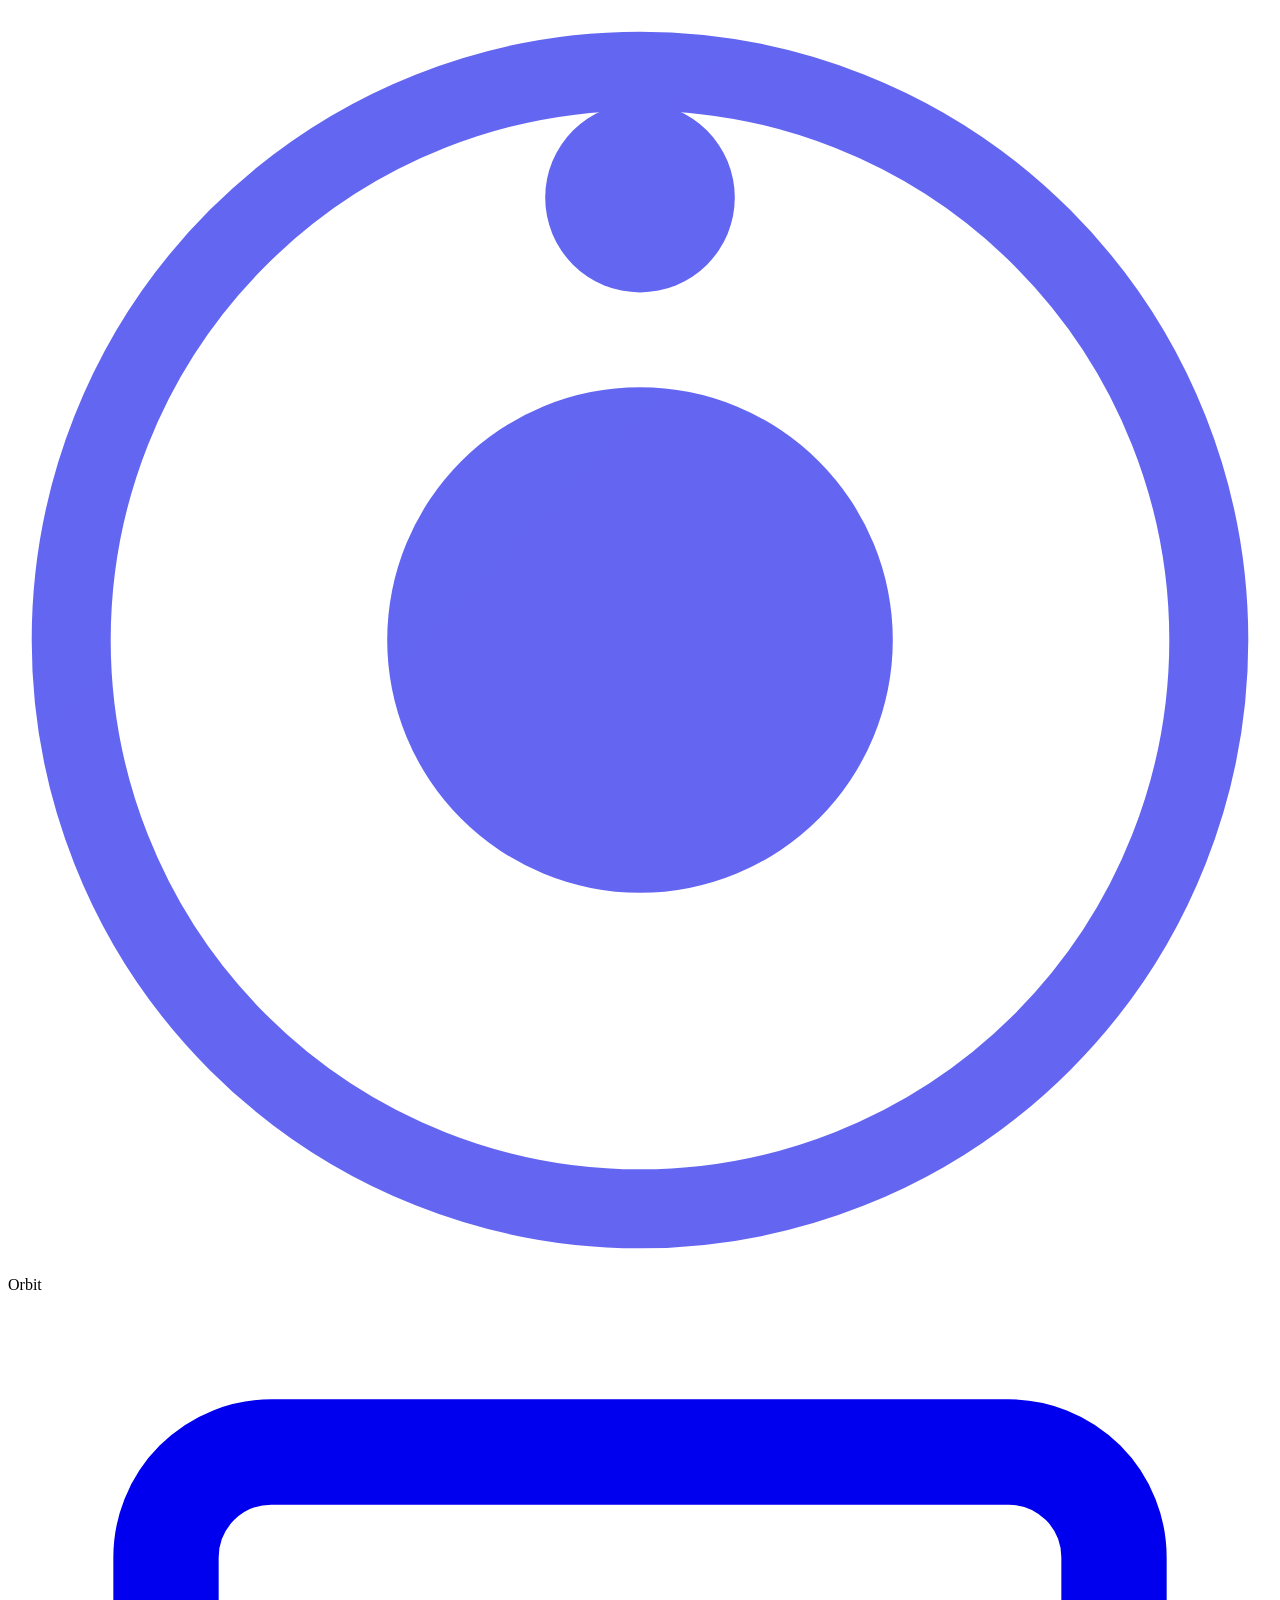
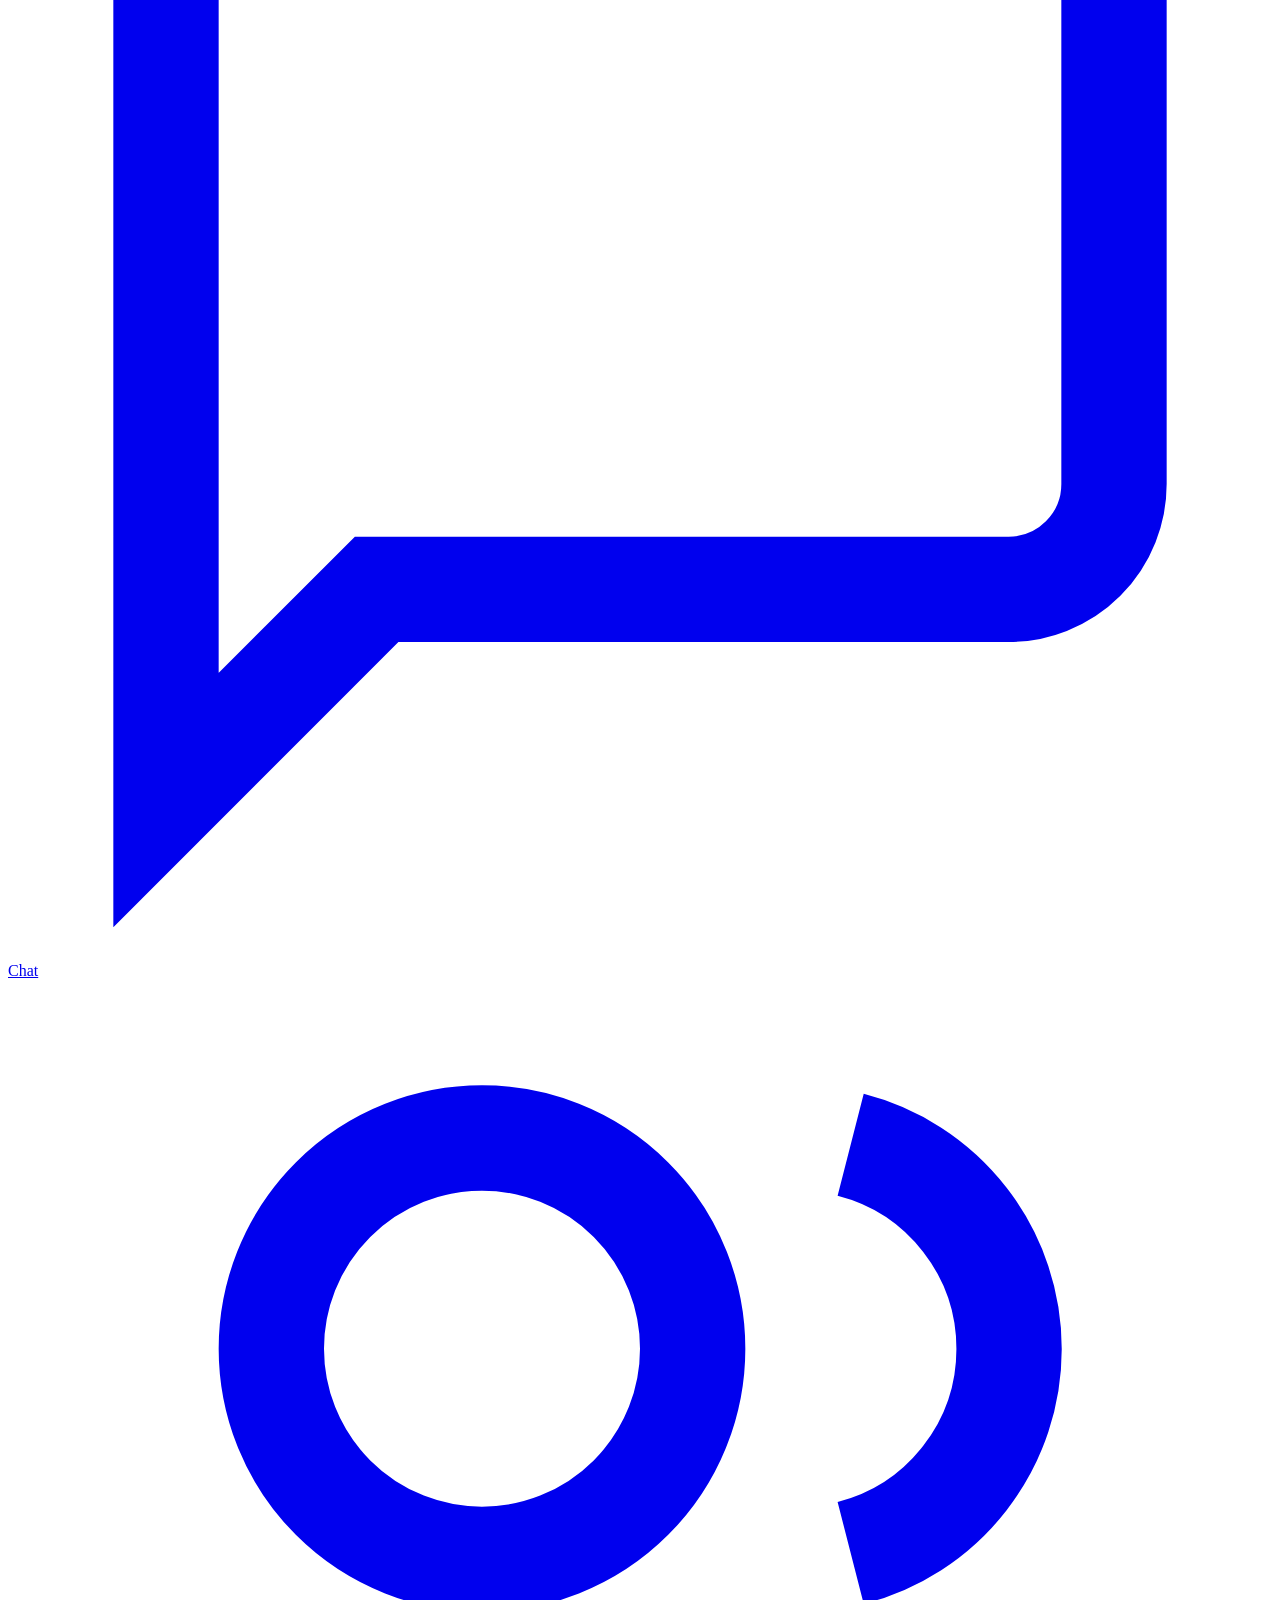
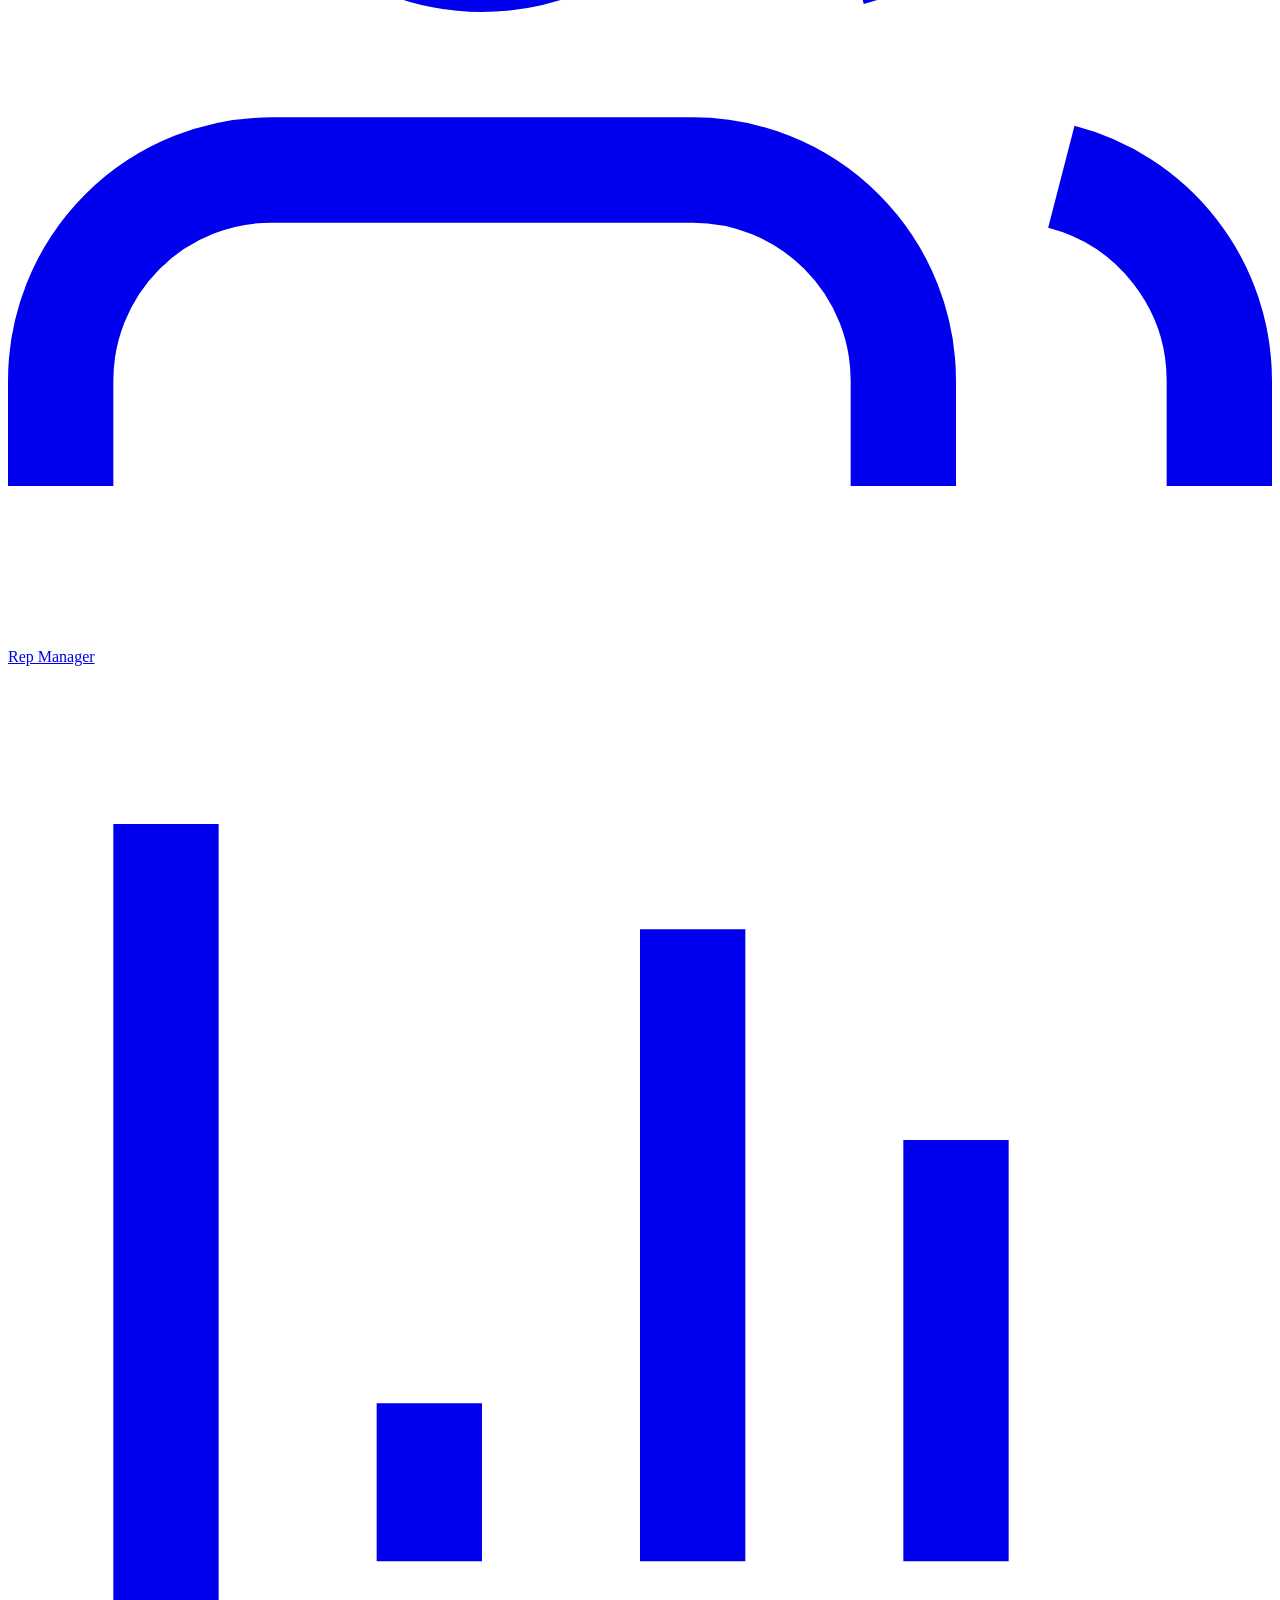
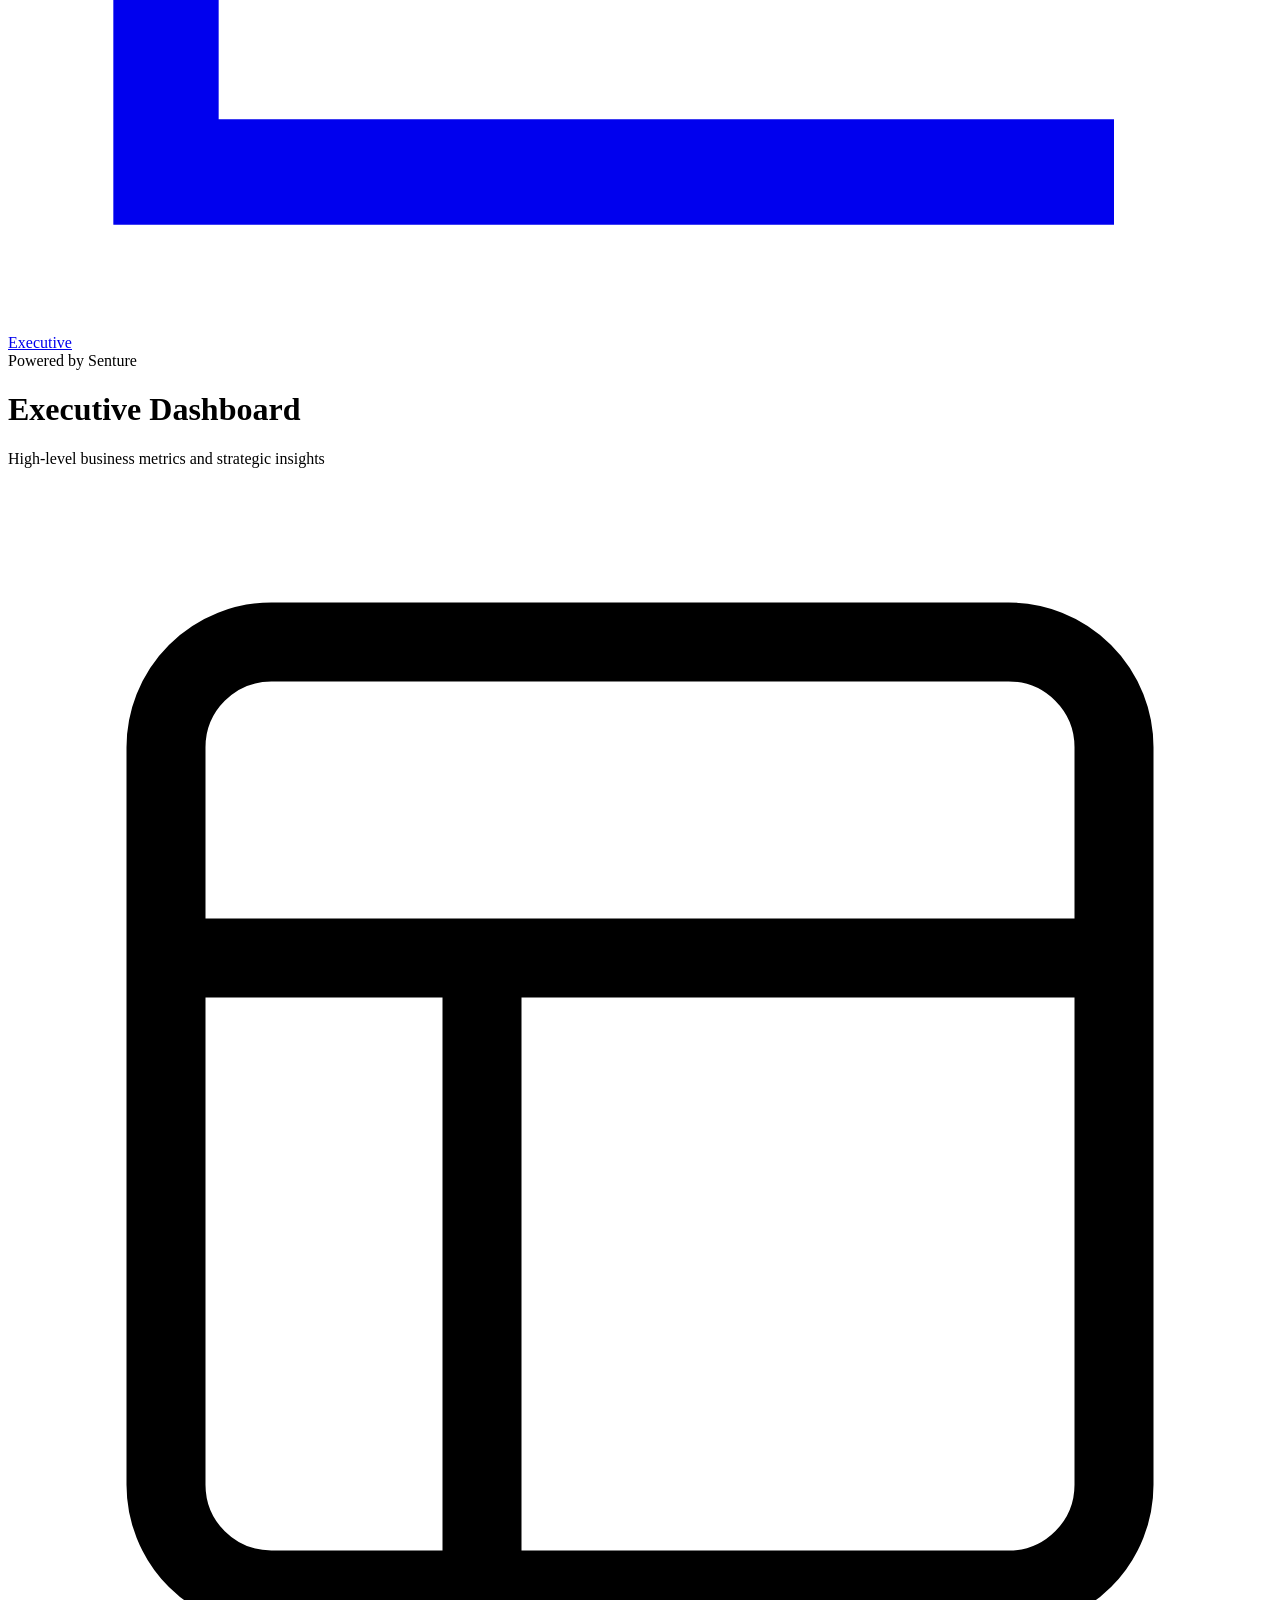
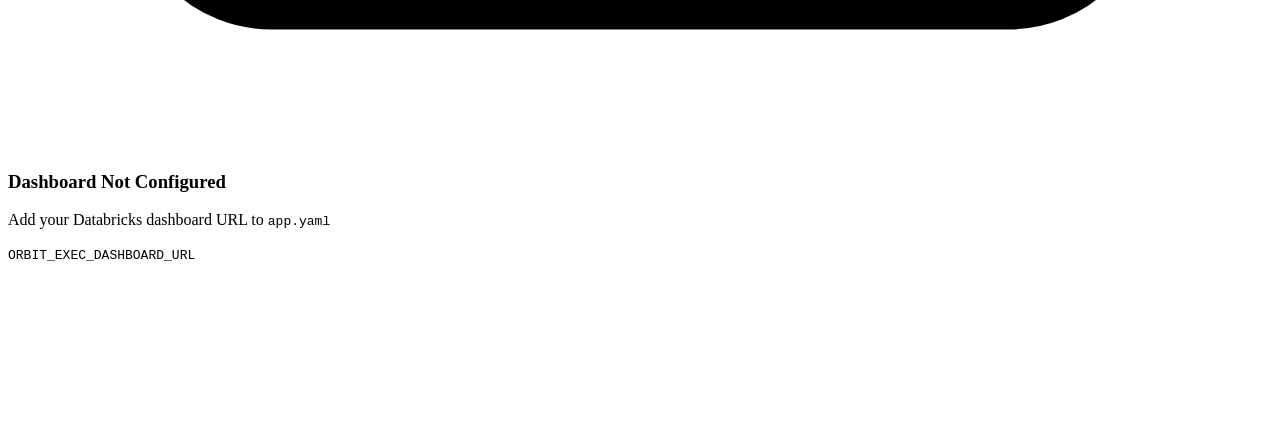
==== agent-langgraph/frontend/exec-dashboard.html @ 12047cd6 "Add custom dark-themed Orbit frontend and dashboard integration - Update app.yaml with dashboard URL" ====
<!DOCTYPE html>
<html lang="en">
<head>
    <meta charset="UTF-8">
    <meta name="viewport" content="width=device-width, initial-scale=1.0">
    <title>Executive Dashboard | Orbit</title>
    <link rel="stylesheet" href="/css/style.css">
    <link rel="preconnect" href="https://fonts.googleapis.com">
    <link rel="preconnect" href="https://fonts.gstatic.com" crossorigin>
    <link href="https://fonts.googleapis.com/css2?family=Inter:wght@300;400;500;600;700&display=swap" rel="stylesheet">
</head>
<body>
    <div class="app-container">
        <!-- Sidebar Navigation -->
        <nav class="sidebar">
            <div class="sidebar-header">
                <div class="logo">
                    <svg class="logo-icon" viewBox="0 0 40 40" fill="none" xmlns="http://www.w3.org/2000/svg">
                        <circle cx="20" cy="20" r="18" stroke="url(#orbit-gradient)" stroke-width="2.5" fill="none"/>
                        <circle cx="20" cy="20" r="8" fill="url(#orbit-gradient)"/>
                        <circle cx="20" cy="6" r="3" fill="#6366f1"/>
                        <defs>
                            <linearGradient id="orbit-gradient" x1="0" y1="0" x2="40" y2="40">
                                <stop offset="0%" stop-color="#6366f1"/>
                                <stop offset="100%" stop-color="#8b5cf6"/>
                            </linearGradient>
                        </defs>
                    </svg>
                    <span class="logo-text">Orbit</span>
                </div>
            </div>

            <div class="nav-section">
                <a href="/" class="nav-item">
                    <svg class="nav-icon" viewBox="0 0 24 24" fill="none" stroke="currentColor" stroke-width="2">
                        <path d="M21 15a2 2 0 0 1-2 2H7l-4 4V5a2 2 0 0 1 2-2h14a2 2 0 0 1 2 2z"/>
                    </svg>
                    <span>Chat</span>
                </a>
                <a href="/rep-dashboard.html" class="nav-item">
                    <svg class="nav-icon" viewBox="0 0 24 24" fill="none" stroke="currentColor" stroke-width="2">
                        <path d="M17 21v-2a4 4 0 0 0-4-4H5a4 4 0 0 0-4 4v2"/>
                        <circle cx="9" cy="7" r="4"/>
                        <path d="M23 21v-2a4 4 0 0 0-3-3.87"/>
                        <path d="M16 3.13a4 4 0 0 1 0 7.75"/>
                    </svg>
                    <span>Rep Manager</span>
                </a>
                <a href="/exec-dashboard.html" class="nav-item active">
                    <svg class="nav-icon" viewBox="0 0 24 24" fill="none" stroke="currentColor" stroke-width="2">
                        <path d="M3 3v18h18"/>
                        <path d="M18 17V9"/>
                        <path d="M13 17V5"/>
                        <path d="M8 17v-3"/>
                    </svg>
                    <span>Executive</span>
                </a>
            </div>

            <div class="sidebar-footer">
                <div class="powered-by">
                    <span class="powered-text">Powered by</span>
                    <span class="senture-brand">Senture</span>
                </div>
            </div>
        </nav>

        <!-- Main Content -->
        <main class="main-content">
            <div class="dashboard-container">
                <div class="dashboard-header">
                    <h1>Executive Dashboard</h1>
                    <p>High-level business metrics and strategic insights</p>
                </div>

                <div class="dashboard-frame-container" id="exec-dashboard-container">
                    <div class="dashboard-placeholder" id="exec-placeholder">
                        <svg class="placeholder-icon" viewBox="0 0 24 24" fill="none" stroke="currentColor" stroke-width="1.5">
                            <rect x="3" y="3" width="18" height="18" rx="2"/>
                            <path d="M3 9h18"/>
                            <path d="M9 21V9"/>
                        </svg>
                        <h3>Dashboard Not Configured</h3>
                        <p>Add your Databricks dashboard URL to <code>app.yaml</code></p>
                        <code class="config-hint">ORBIT_EXEC_DASHBOARD_URL</code>
                    </div>
                    <iframe
                        id="exec-dashboard-iframe"
                        class="dashboard-iframe hidden"
                        title="Executive Dashboard"
                        frameborder="0"
                        allowfullscreen
                    ></iframe>
                </div>
            </div>
        </main>
    </div>

    <script>
        // Load dashboard URL from environment (passed via API)
        async function loadDashboard() {
            try {
                const response = await fetch('/api/config');
                const config = await response.json();

                if (config.execDashboardUrl &&
                    config.execDashboardUrl !== 'YOUR_EXEC_DASHBOARD_URL_HERE') {
                    const iframe = document.getElementById('exec-dashboard-iframe');
                    const placeholder = document.getElementById('exec-placeholder');

                    iframe.src = config.execDashboardUrl;
                    iframe.classList.remove('hidden');
                    placeholder.classList.add('hidden');
                }
            } catch (error) {
                console.log('Using placeholder - config not available');
            }
        }

        loadDashboard();
    </script>
</body>
</html>
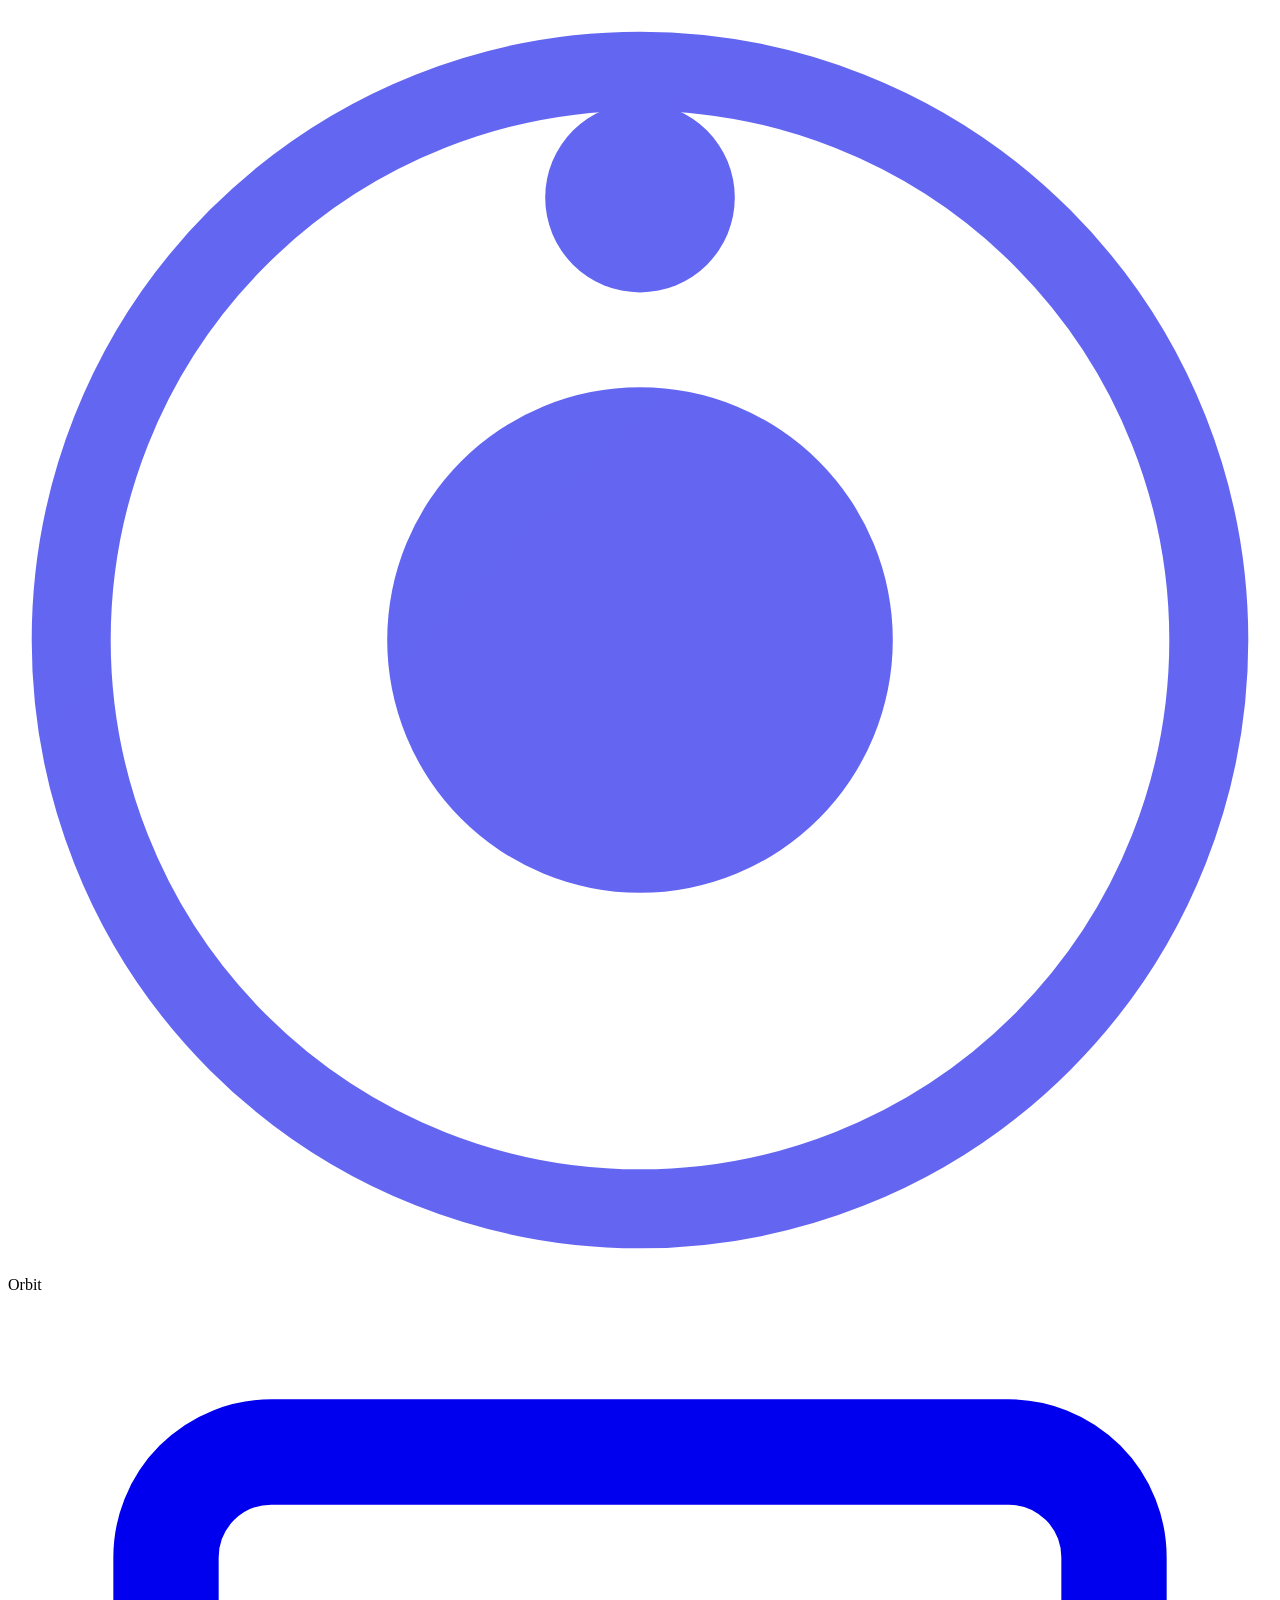
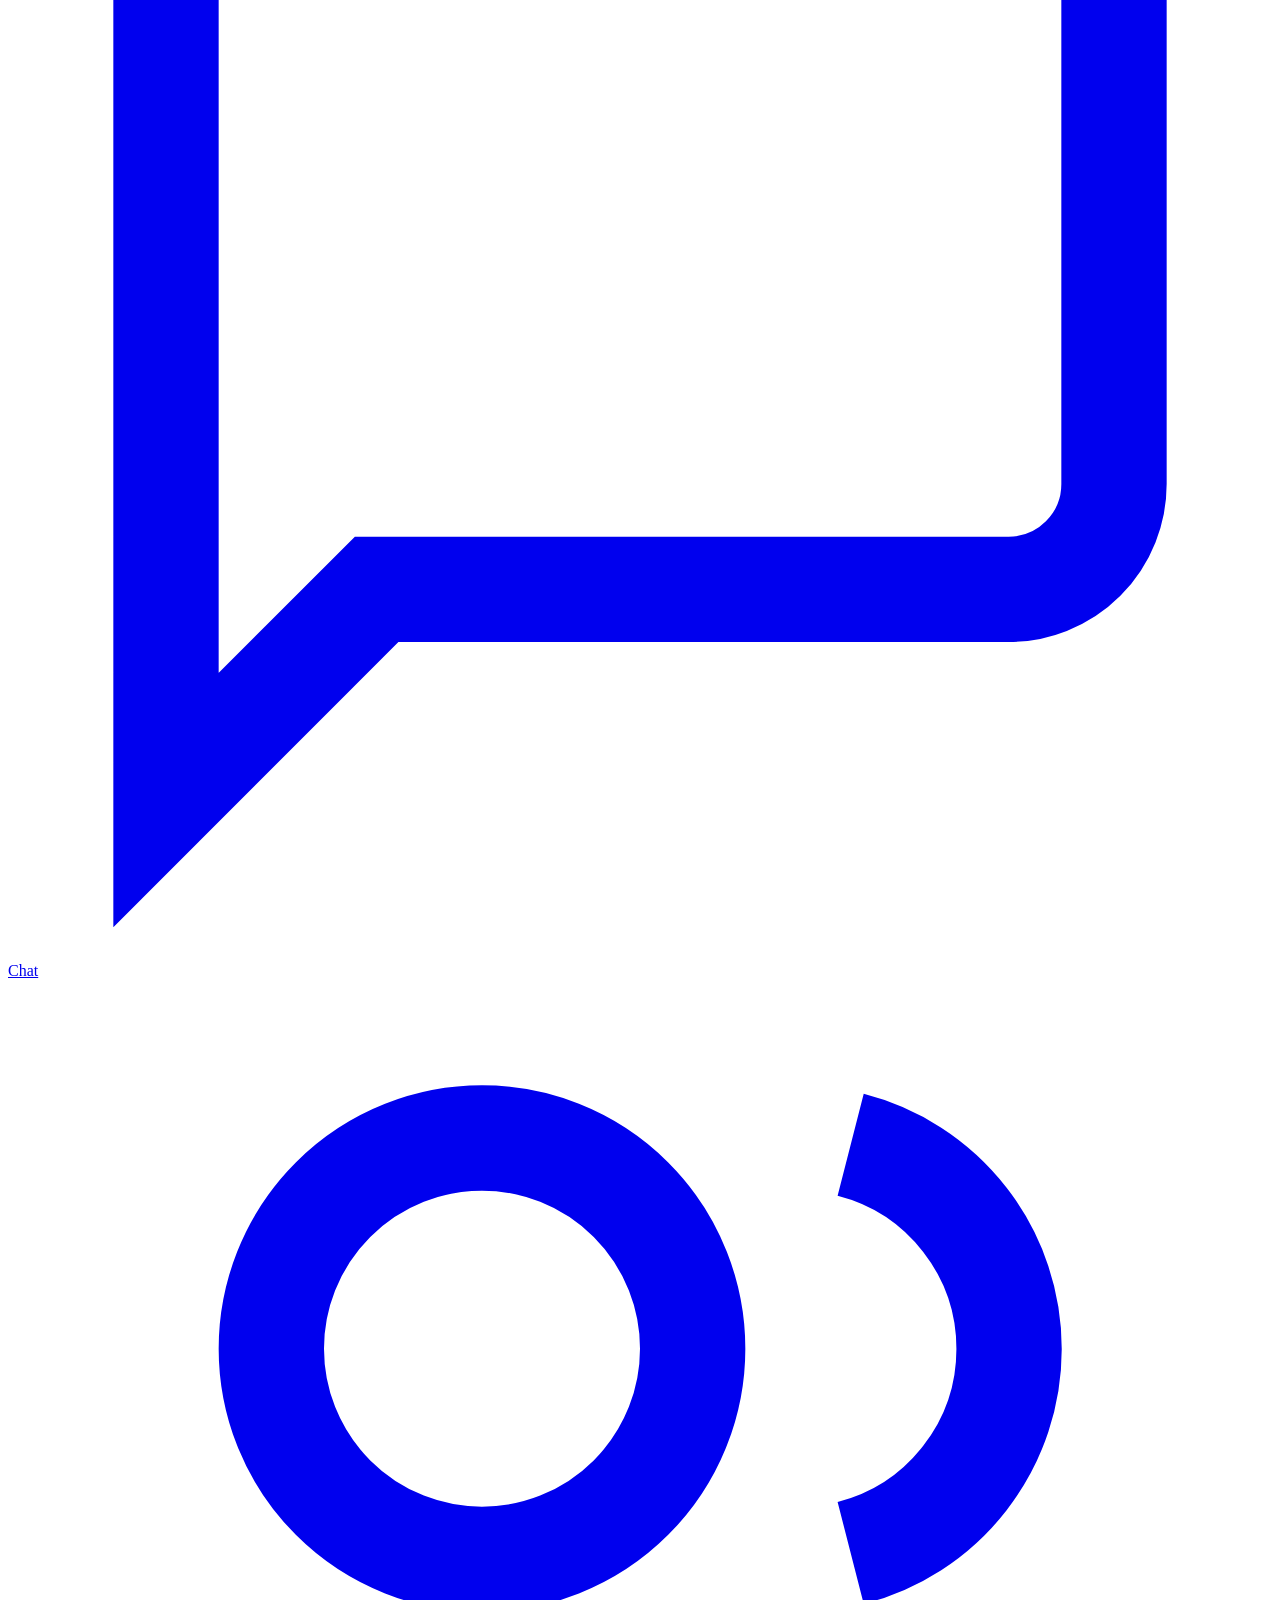
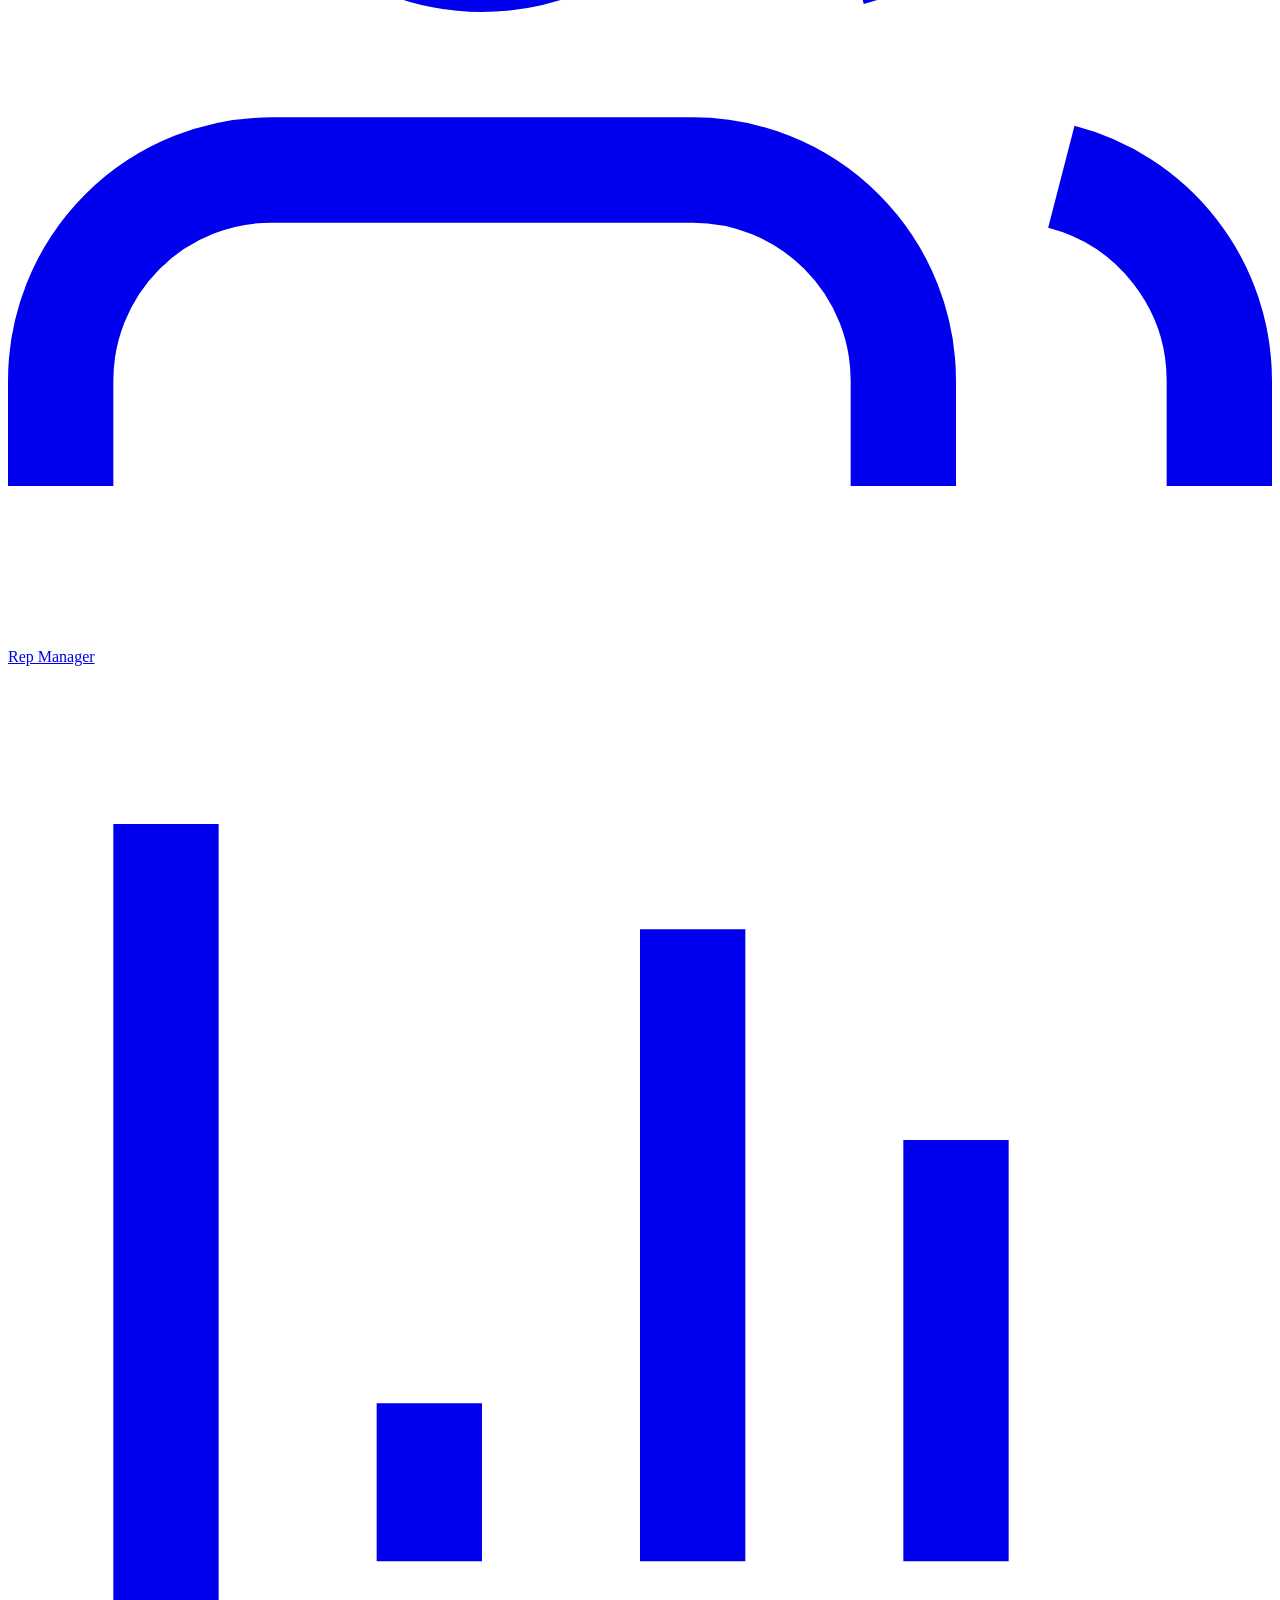
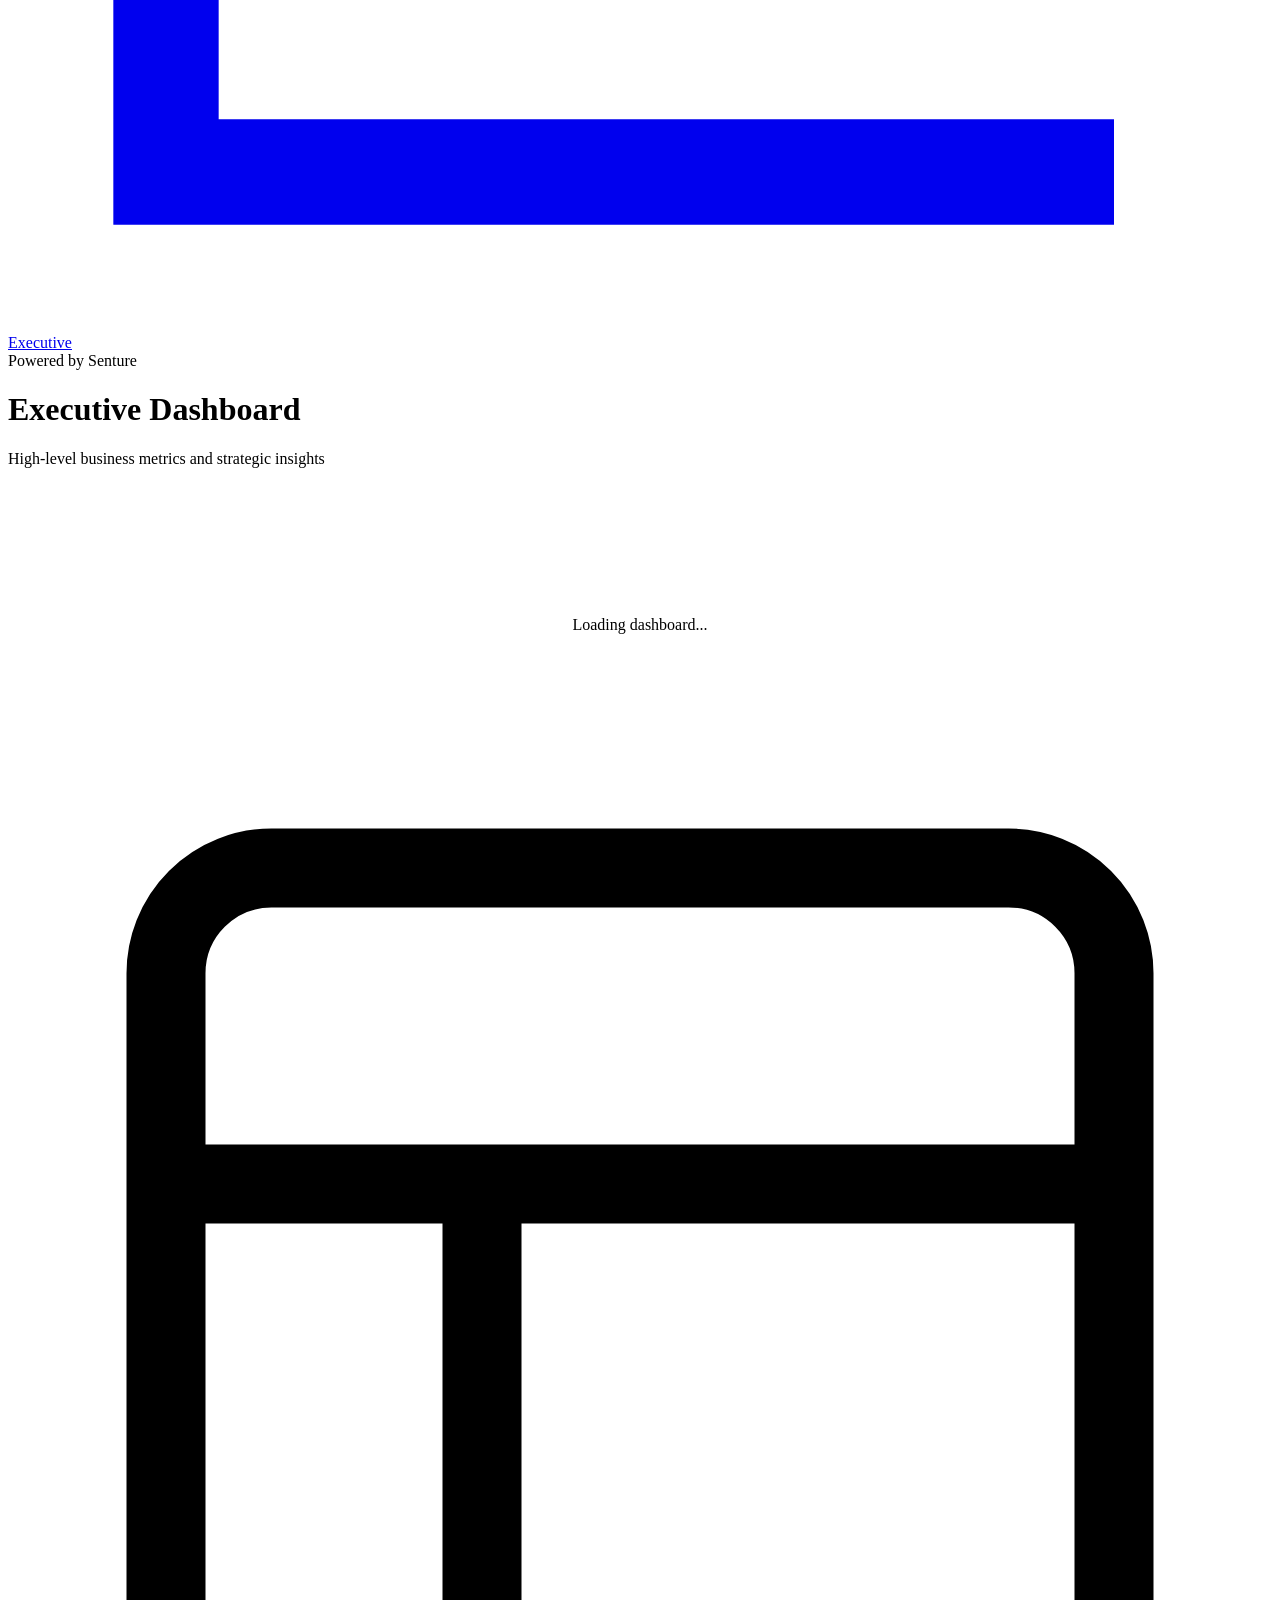
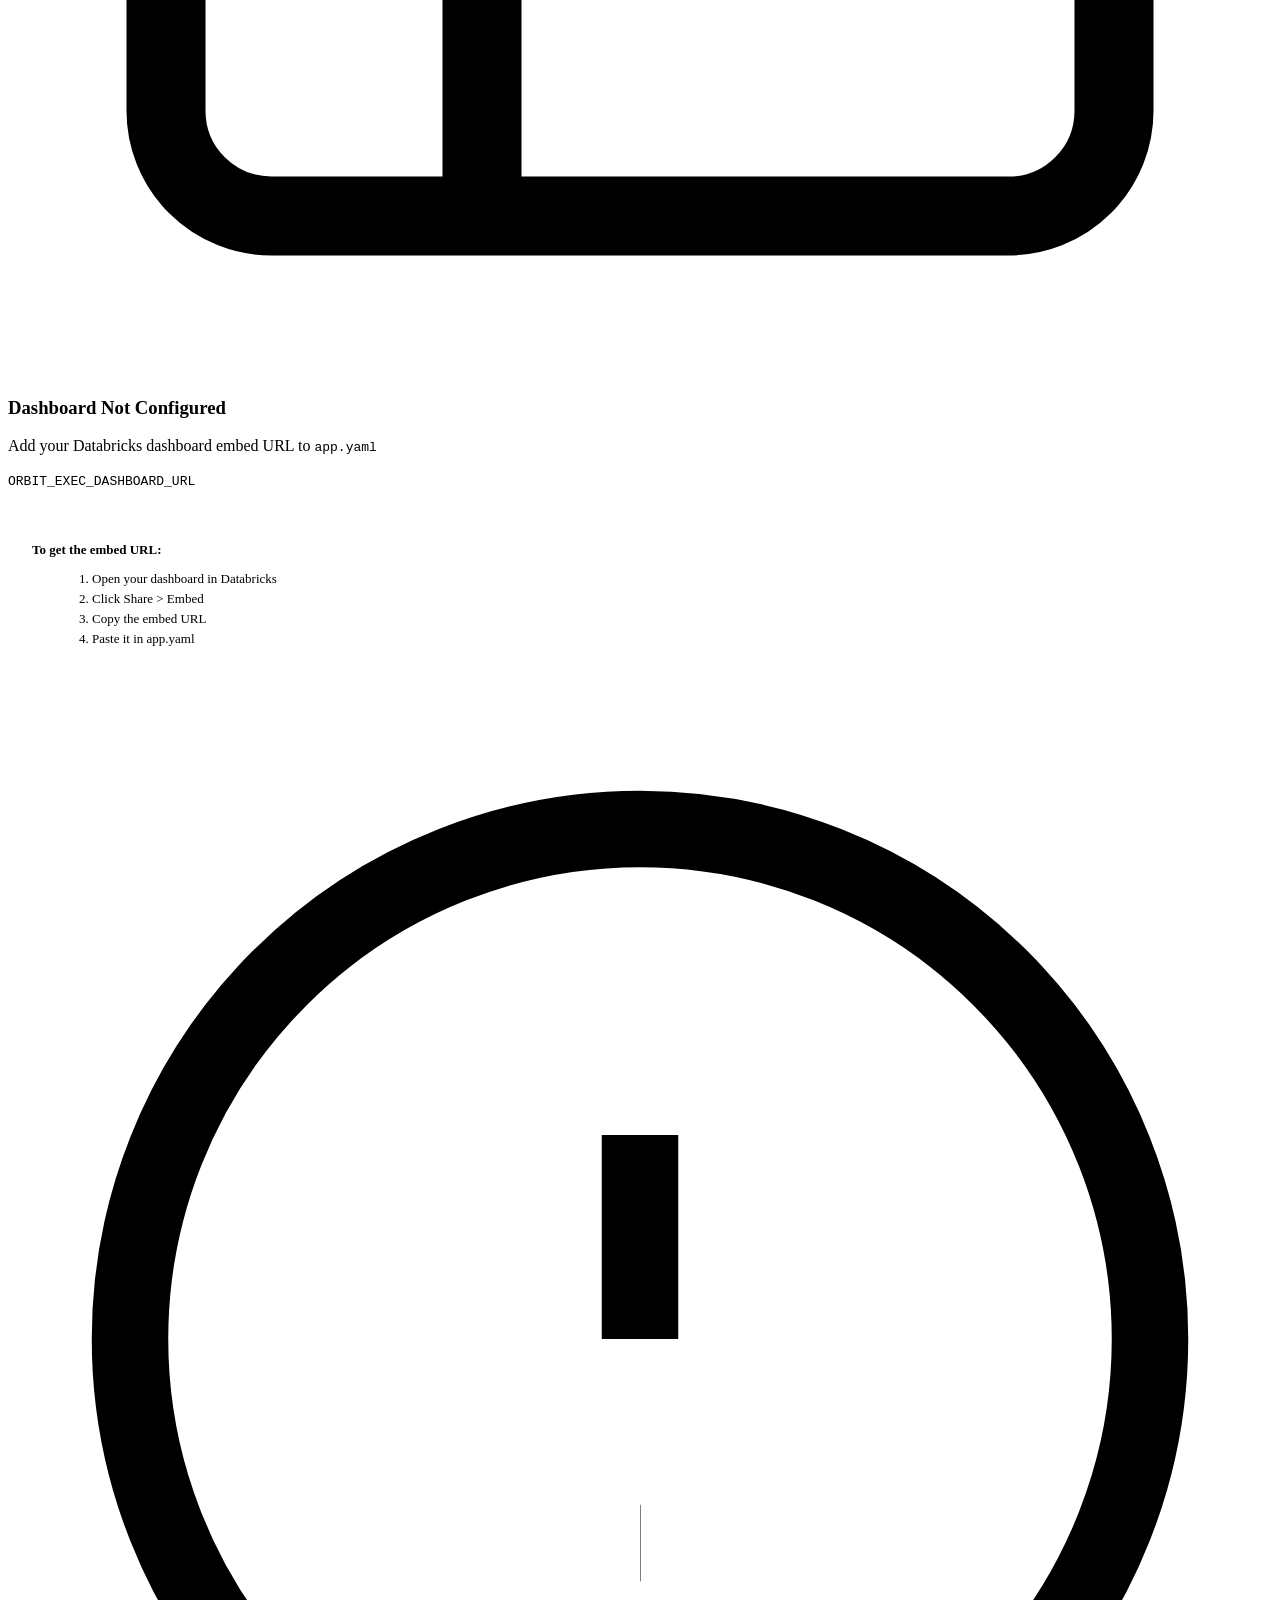
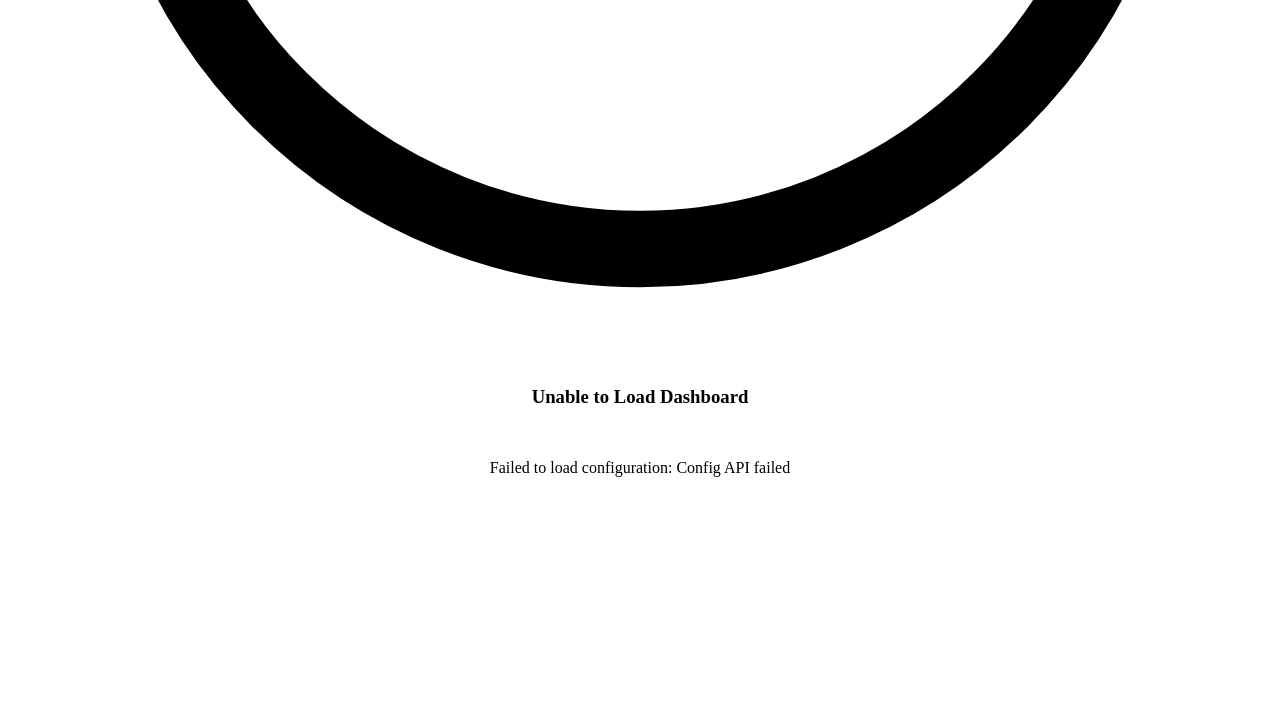
==== commit 4e59fe90: "Improve dashboard embedding with loading states and instructions - Add loading spinner while dashboa" ====
--- a/agent-langgraph/frontend/exec-dashboard.html
+++ b/agent-langgraph/frontend/exec-dashboard.html
@@ -74,16 +74,45 @@
                 </div>
 
                 <div class="dashboard-frame-container" id="exec-dashboard-container">
-                    <div class="dashboard-placeholder" id="exec-placeholder">
+                    <!-- Loading State -->
+                    <div class="dashboard-loading" id="loading-state">
+                        <div class="loading-spinner"></div>
+                        <p>Loading dashboard...</p>
+                    </div>
+
+                    <!-- Placeholder State -->
+                    <div class="dashboard-placeholder hidden" id="exec-placeholder">
                         <svg class="placeholder-icon" viewBox="0 0 24 24" fill="none" stroke="currentColor" stroke-width="1.5">
                             <rect x="3" y="3" width="18" height="18" rx="2"/>
                             <path d="M3 9h18"/>
                             <path d="M9 21V9"/>
                         </svg>
                         <h3>Dashboard Not Configured</h3>
-                        <p>Add your Databricks dashboard URL to <code>app.yaml</code></p>
+                        <p>Add your Databricks dashboard embed URL to <code>app.yaml</code></p>
                         <code class="config-hint">ORBIT_EXEC_DASHBOARD_URL</code>
+                        <div class="dashboard-instructions">
+                            <p><strong>To get the embed URL:</strong></p>
+                            <ol>
+                                <li>Open your dashboard in Databricks</li>
+                                <li>Click Share > Embed</li>
+                                <li>Copy the embed URL</li>
+                                <li>Paste it in app.yaml</li>
+                            </ol>
+                        </div>
                     </div>
+
+                    <!-- Error State -->
+                    <div class="dashboard-error hidden" id="error-state">
+                        <svg class="placeholder-icon" viewBox="0 0 24 24" fill="none" stroke="currentColor" stroke-width="1.5">
+                            <circle cx="12" cy="12" r="10"/>
+                            <path d="M12 8v4"/>
+                            <path d="M12 16h.01"/>
+                        </svg>
+                        <h3>Unable to Load Dashboard</h3>
+                        <p id="error-message">The dashboard could not be loaded.</p>
+                    </div>
+
+                    <!-- Dashboard iframe -->
                     <iframe
                         id="exec-dashboard-iframe"
                         class="dashboard-iframe hidden"
@@ -96,24 +125,108 @@
         </main>
     </div>
 
+    <style>
+        .dashboard-loading {
+            display: flex;
+            flex-direction: column;
+            align-items: center;
+            justify-content: center;
+            gap: 16px;
+            padding: 60px 20px;
+        }
+        .loading-spinner {
+            width: 40px;
+            height: 40px;
+            border: 3px solid var(--border-color);
+            border-top-color: var(--accent-primary);
+            border-radius: 50%;
+            animation: spin 1s linear infinite;
+        }
+        @keyframes spin {
+            to { transform: rotate(360deg); }
+        }
+        .dashboard-instructions {
+            margin-top: 24px;
+            text-align: left;
+            background: var(--bg-tertiary);
+            padding: 16px 24px;
+            border-radius: 8px;
+            font-size: 13px;
+        }
+        .dashboard-instructions ol {
+            margin: 8px 0 0 20px;
+            color: var(--text-secondary);
+        }
+        .dashboard-instructions li {
+            margin: 4px 0;
+        }
+        .dashboard-error {
+            display: flex;
+            flex-direction: column;
+            align-items: center;
+            justify-content: center;
+            text-align: center;
+            padding: 60px 20px;
+            gap: 16px;
+        }
+        .dashboard-error .placeholder-icon {
+            color: var(--error);
+        }
+    </style>
+
     <script>
-        // Load dashboard URL from environment (passed via API)
         async function loadDashboard() {
+            const loadingState = document.getElementById('loading-state');
+            const placeholder = document.getElementById('exec-placeholder');
+            const errorState = document.getElementById('error-state');
+            const iframe = document.getElementById('exec-dashboard-iframe');
+
             try {
                 const response = await fetch('/api/config');
+                if (!response.ok) throw new Error('Config API failed');
+
                 const config = await response.json();
-
-                if (config.execDashboardUrl &&
-                    config.execDashboardUrl !== 'YOUR_EXEC_DASHBOARD_URL_HERE') {
-                    const iframe = document.getElementById('exec-dashboard-iframe');
-                    const placeholder = document.getElementById('exec-placeholder');
-
-                    iframe.src = config.execDashboardUrl;
+                console.log('Dashboard config:', config);
+
+                const url = config.execDashboardUrl;
+
+                if (!url || url === 'YOUR_EXEC_DASHBOARD_URL_HERE' || url === '') {
+                    // No URL configured - show placeholder
+                    loadingState.classList.add('hidden');
+                    placeholder.classList.remove('hidden');
+                    return;
+                }
+
+                // URL configured - try to load iframe
+                iframe.onload = function() {
+                    loadingState.classList.add('hidden');
                     iframe.classList.remove('hidden');
-                    placeholder.classList.add('hidden');
-                }
+                };
+
+                iframe.onerror = function() {
+                    loadingState.classList.add('hidden');
+                    errorState.classList.remove('hidden');
+                    document.getElementById('error-message').textContent =
+                        'Failed to load the dashboard. Check if the URL is correct and accessible.';
+                };
+
+                // Set iframe src
+                iframe.src = url;
+
+                // Timeout fallback - if iframe doesn't load in 10s, show it anyway
+                // (some iframes don't fire onload properly)
+                setTimeout(() => {
+                    if (!iframe.classList.contains('hidden')) return;
+                    loadingState.classList.add('hidden');
+                    iframe.classList.remove('hidden');
+                }, 10000);
+
             } catch (error) {
-                console.log('Using placeholder - config not available');
+                console.error('Error loading dashboard:', error);
+                loadingState.classList.add('hidden');
+                errorState.classList.remove('hidden');
+                document.getElementById('error-message').textContent =
+                    'Failed to load configuration: ' + error.message;
             }
         }
 
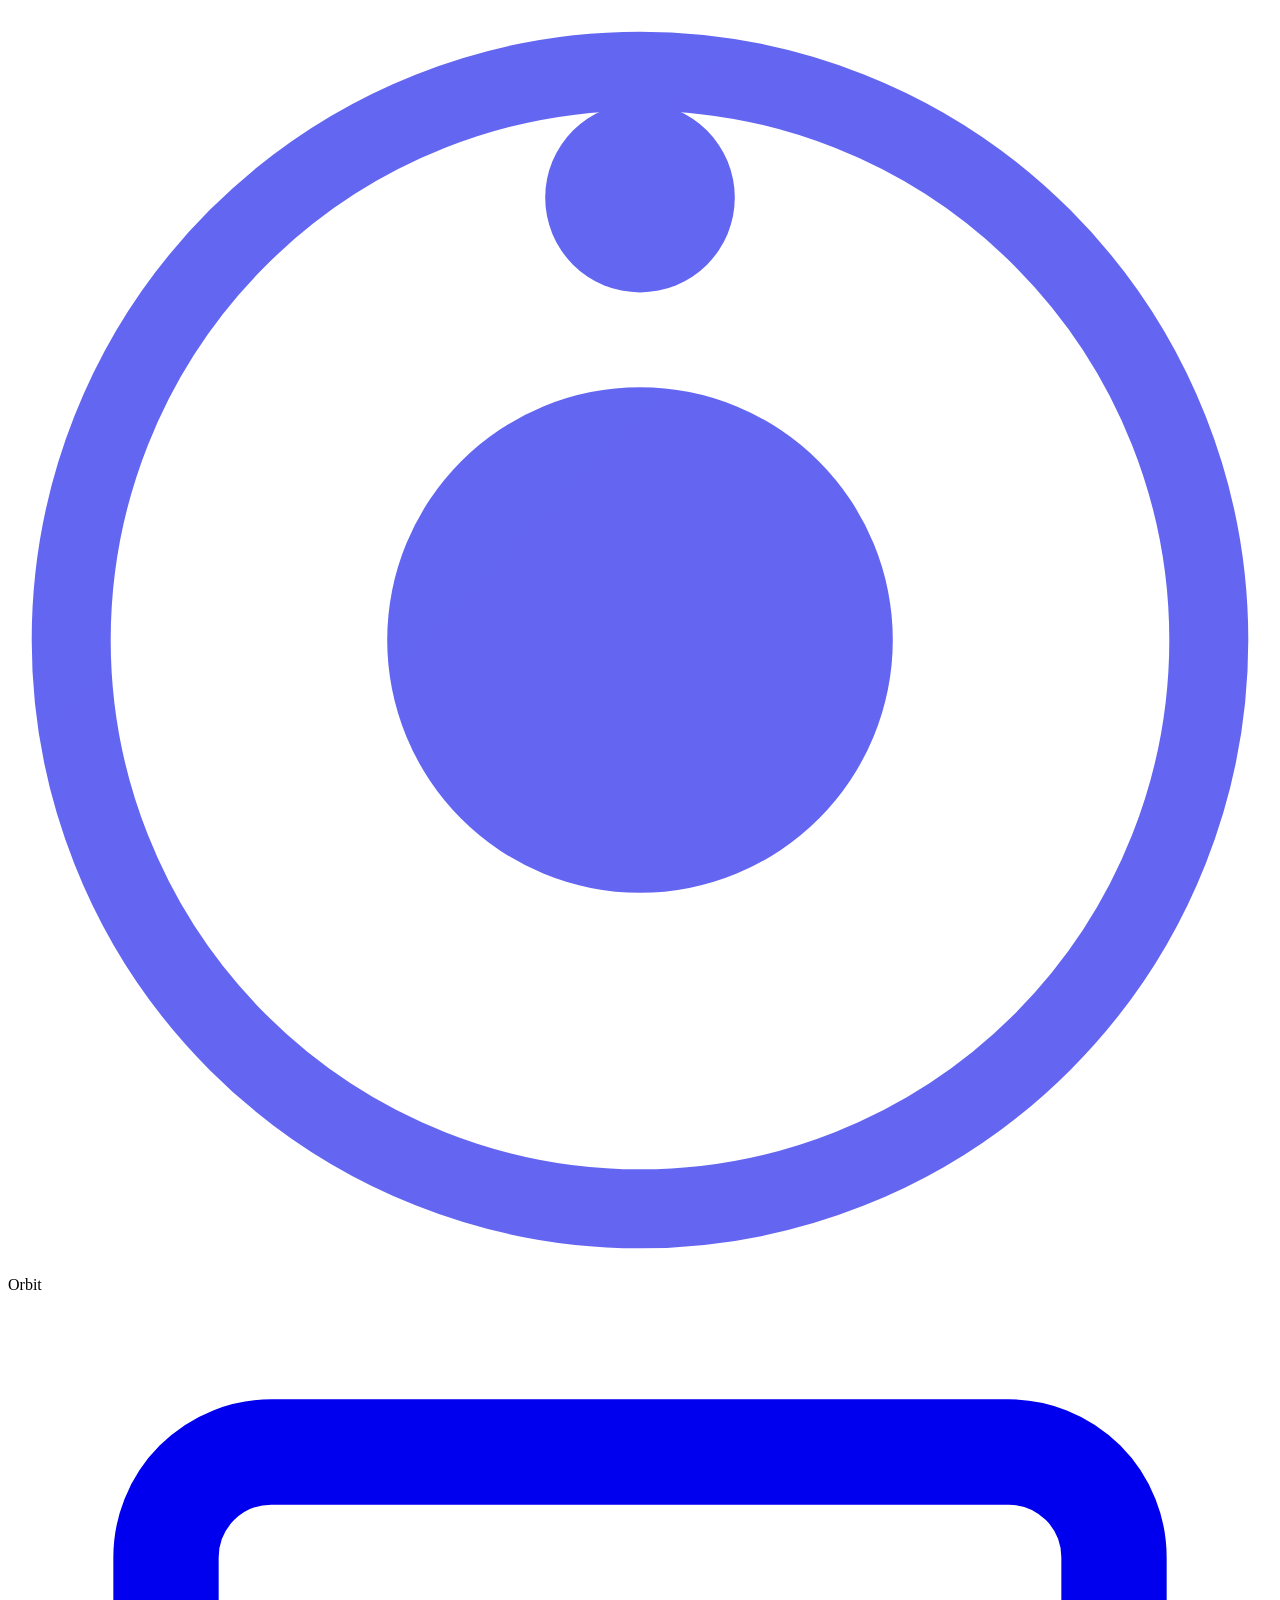
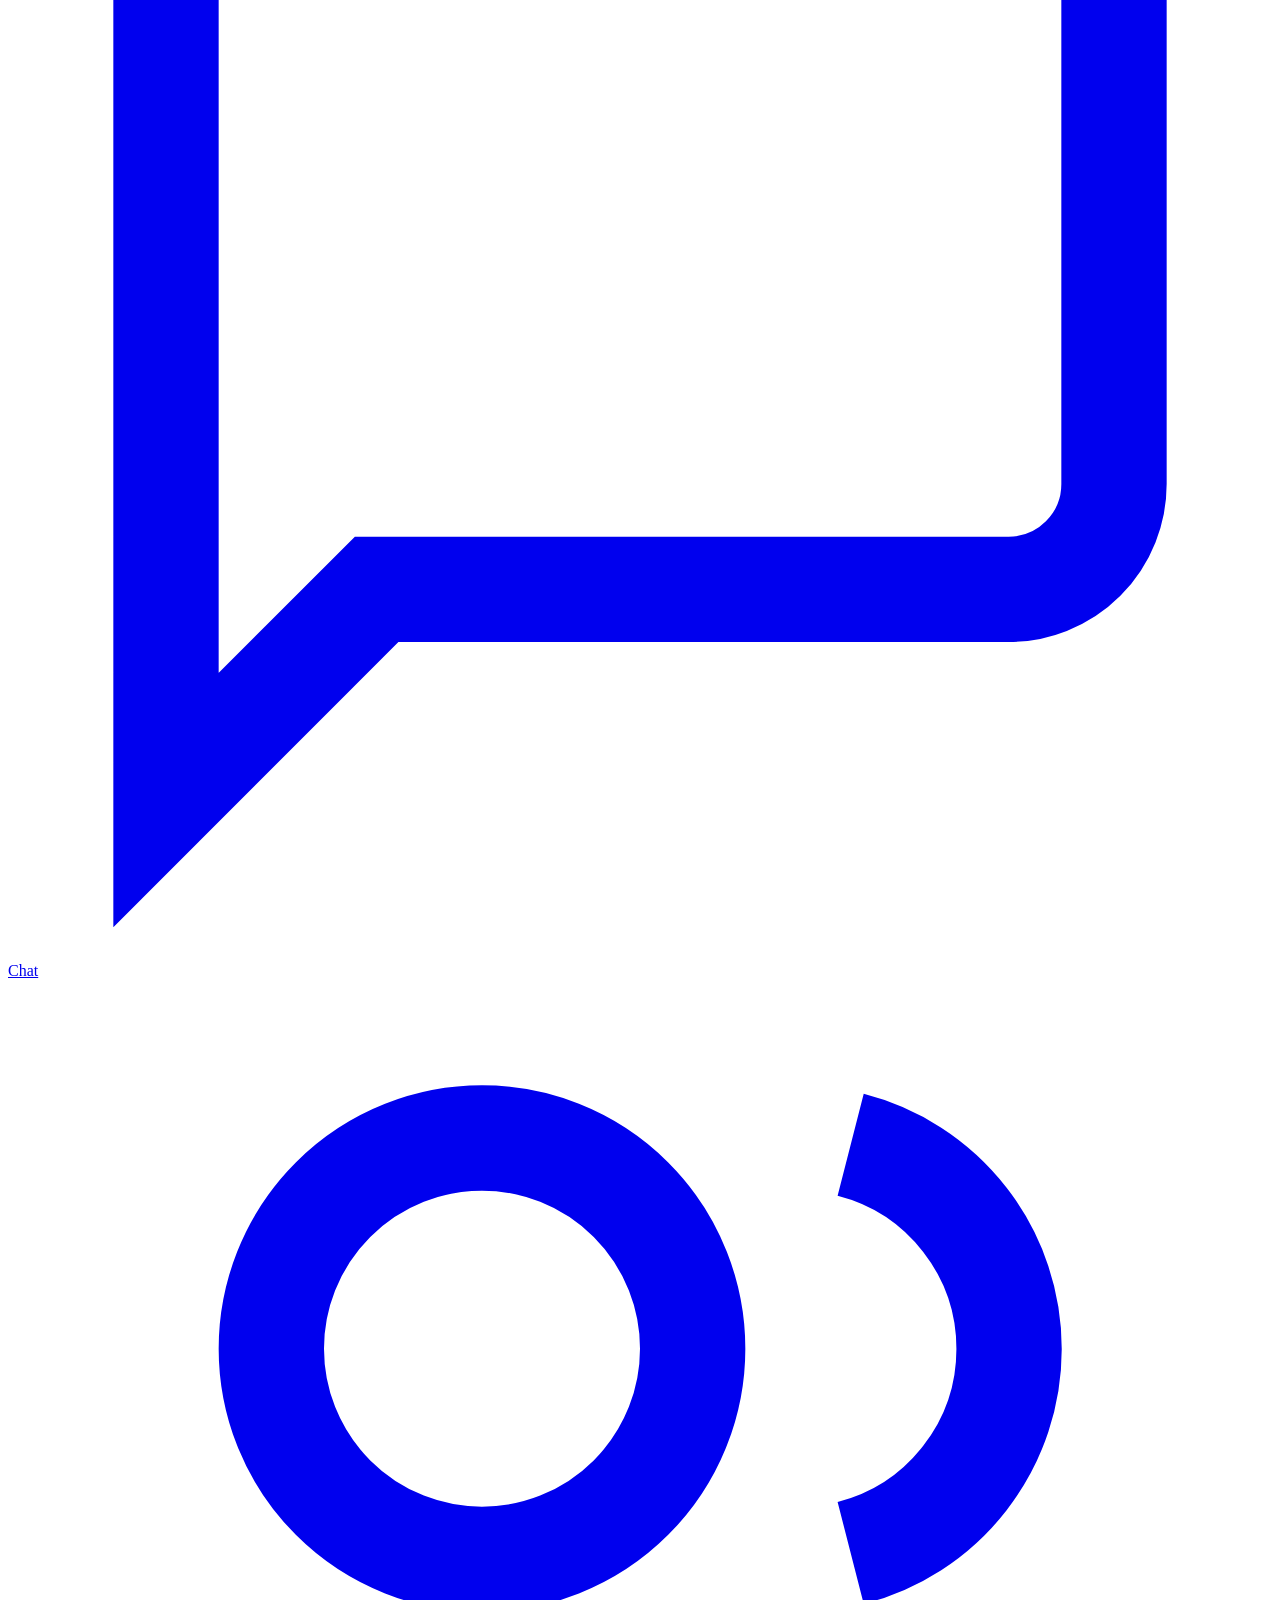
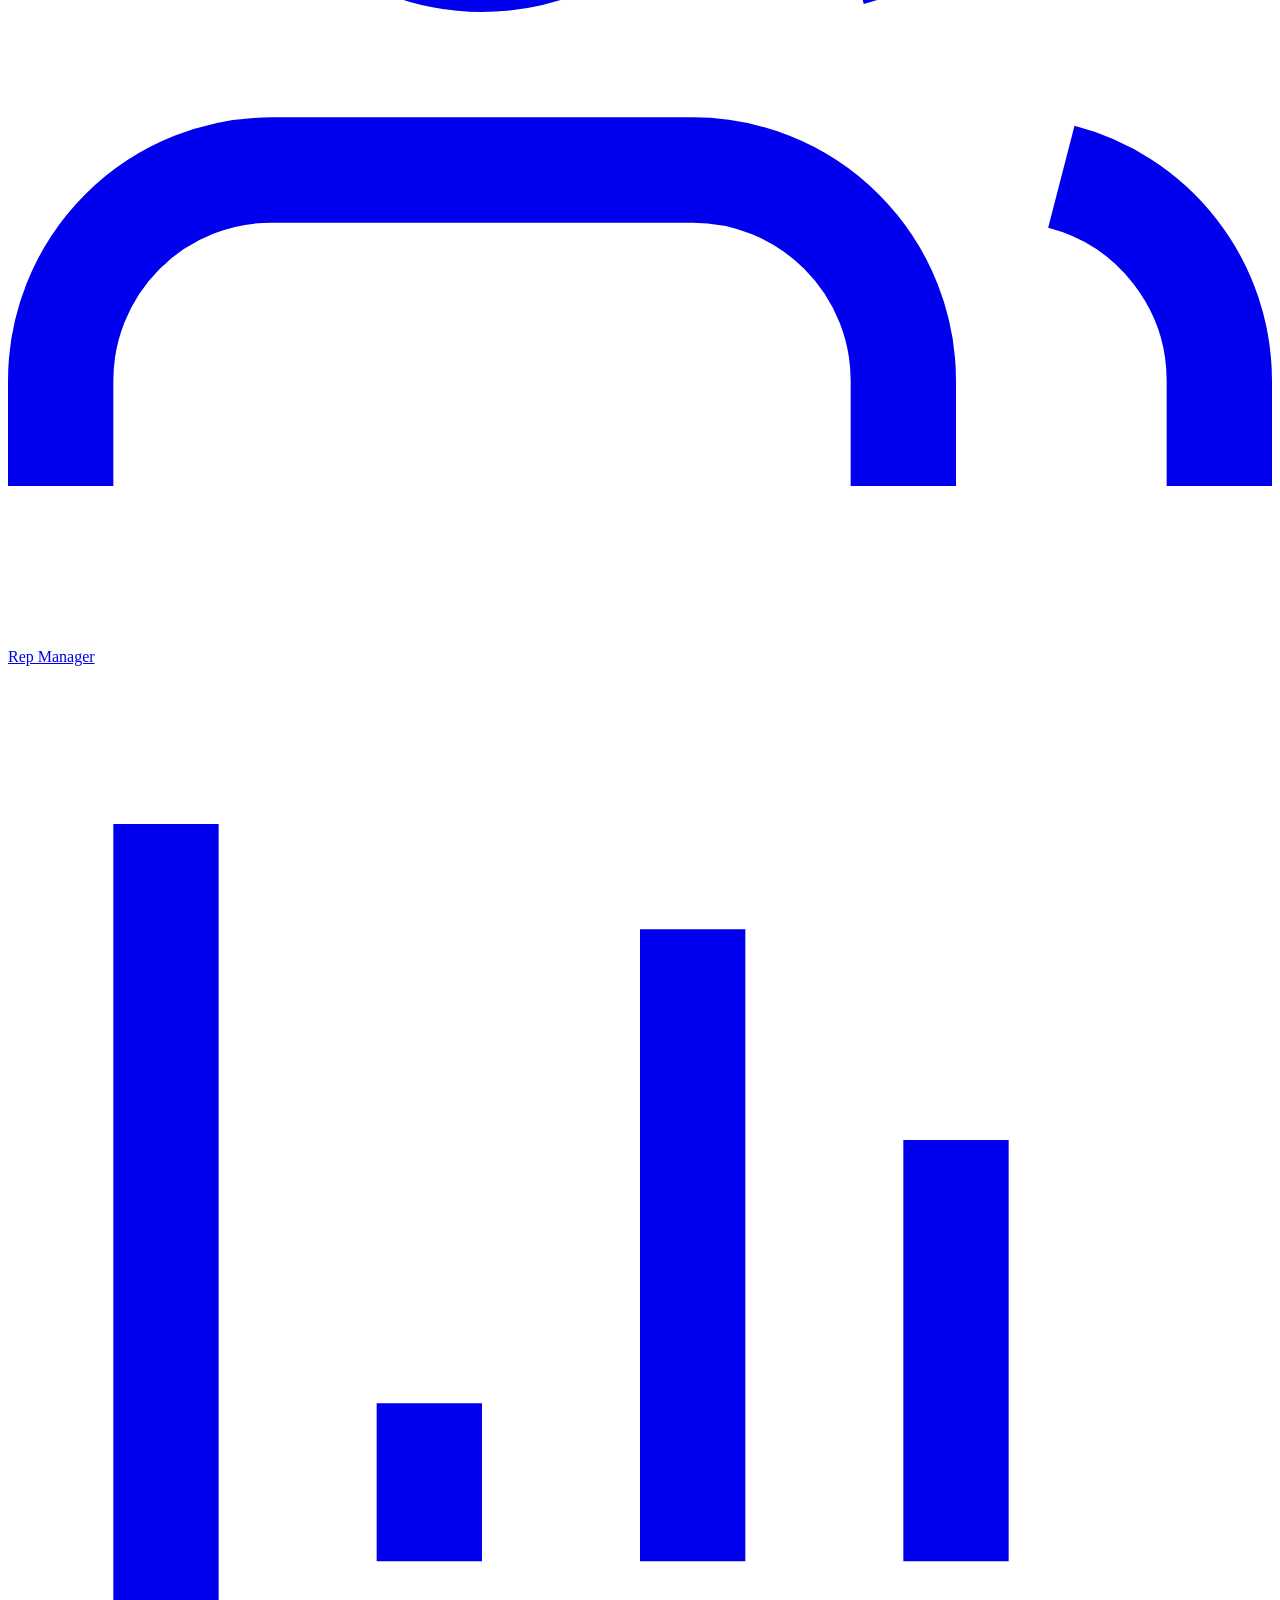
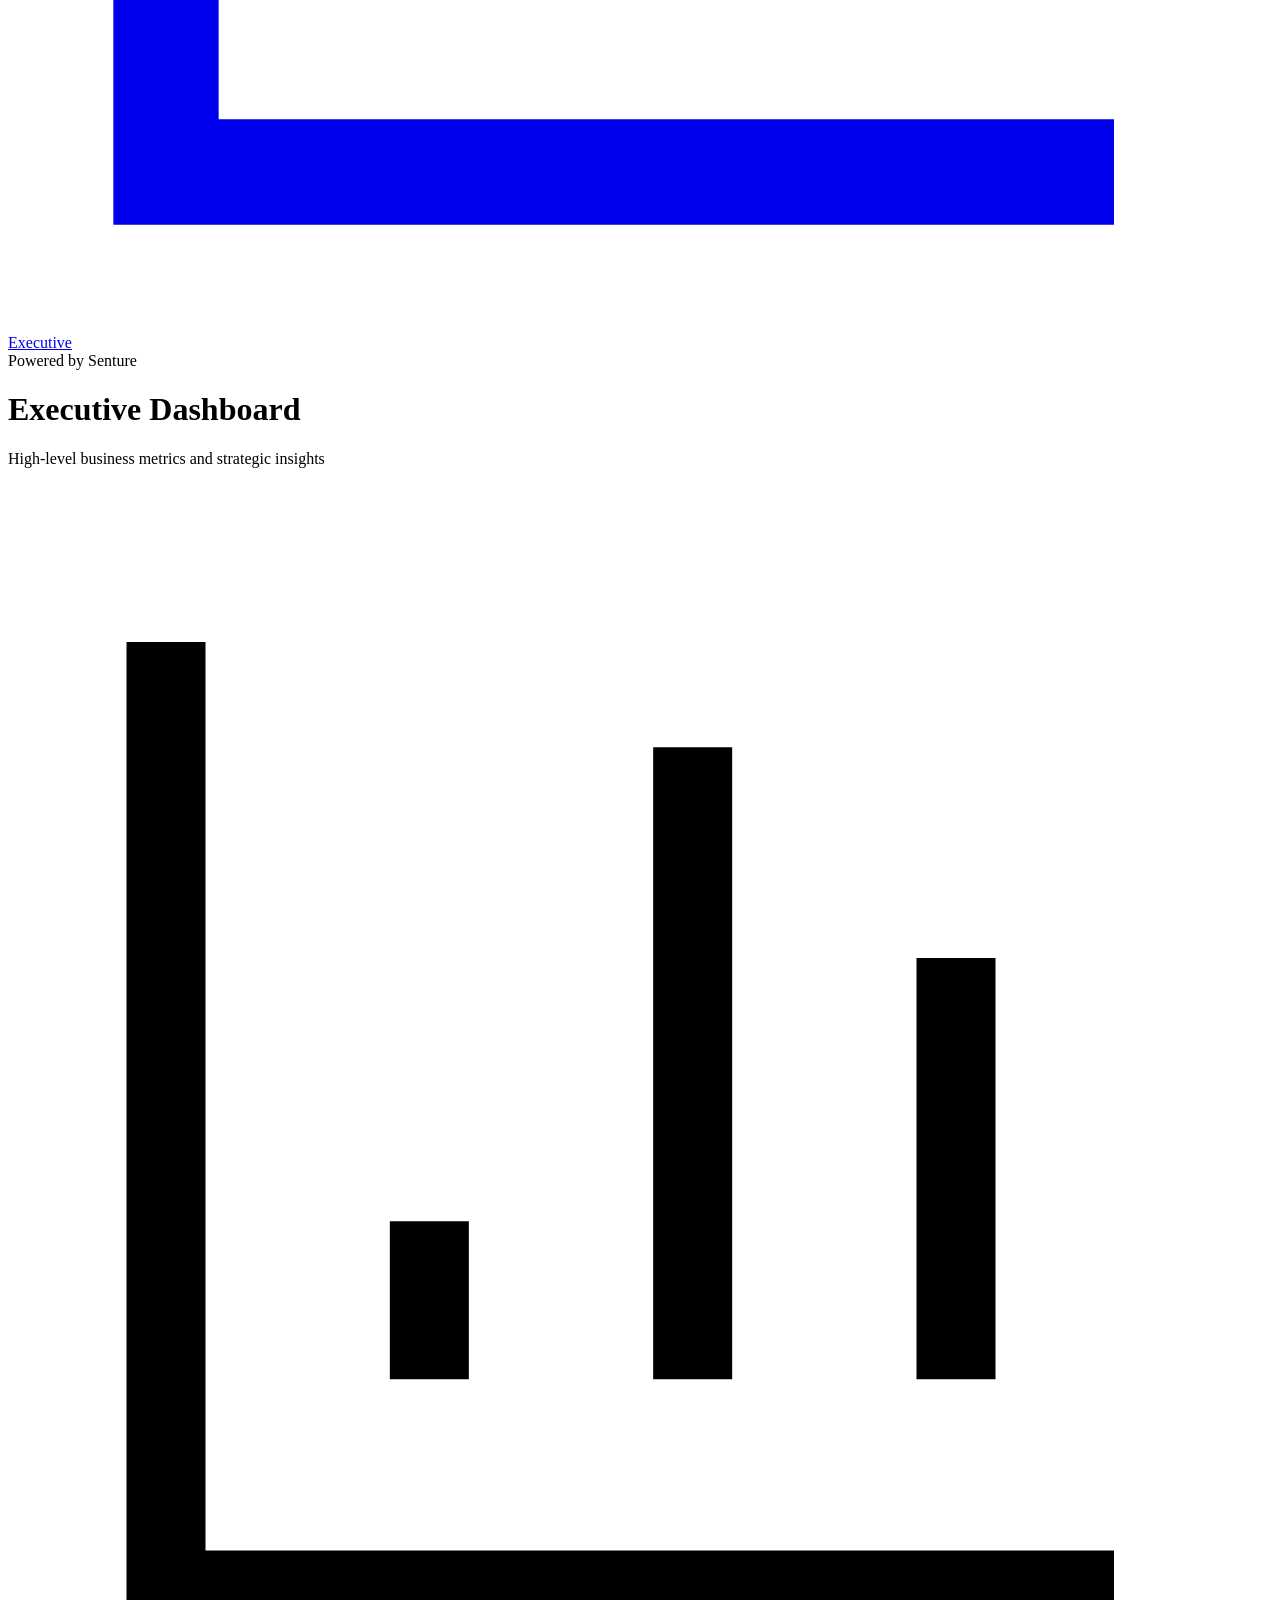
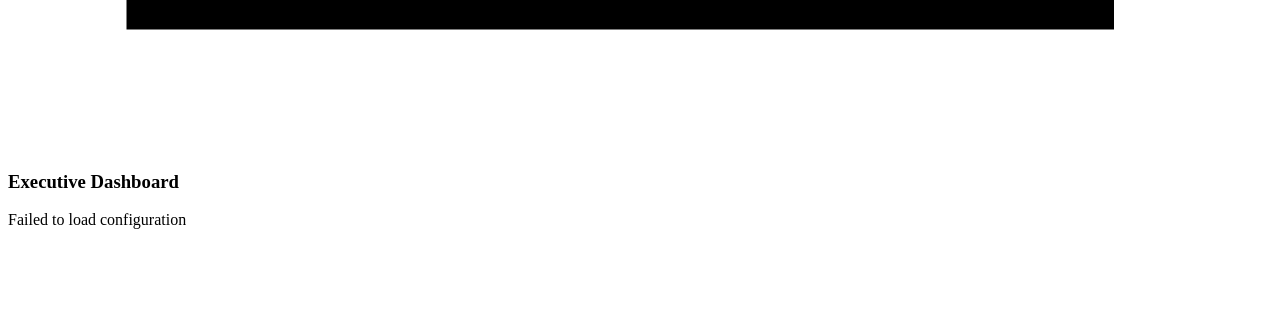
==== commit a2c42f77: "Replace iframe embedding with direct links for dashboards Databricks CSP frame-ancestors policy bloc" ====
--- a/agent-langgraph/frontend/exec-dashboard.html
+++ b/agent-langgraph/frontend/exec-dashboard.html
@@ -74,159 +74,71 @@
                 </div>
 
                 <div class="dashboard-frame-container" id="exec-dashboard-container">
-                    <!-- Loading State -->
-                    <div class="dashboard-loading" id="loading-state">
-                        <div class="loading-spinner"></div>
-                        <p>Loading dashboard...</p>
+                    <div class="dashboard-placeholder" id="exec-placeholder">
+                        <svg class="placeholder-icon" viewBox="0 0 24 24" fill="none" stroke="currentColor" stroke-width="1.5">
+                            <path d="M3 3v18h18"/>
+                            <path d="M18 17V9"/>
+                            <path d="M13 17V5"/>
+                            <path d="M8 17v-3"/>
+                        </svg>
+                        <h3>Executive Dashboard</h3>
+                        <p id="status-text">Loading...</p>
+                        <a id="dashboard-link" href="#" target="_blank" class="dashboard-button hidden">
+                            Open Dashboard
+                            <svg viewBox="0 0 24 24" fill="none" stroke="currentColor" stroke-width="2" width="16" height="16">
+                                <path d="M18 13v6a2 2 0 0 1-2 2H5a2 2 0 0 1-2-2V8a2 2 0 0 1 2-2h6"/>
+                                <polyline points="15 3 21 3 21 9"/>
+                                <line x1="10" y1="14" x2="21" y2="3"/>
+                            </svg>
+                        </a>
                     </div>
-
-                    <!-- Placeholder State -->
-                    <div class="dashboard-placeholder hidden" id="exec-placeholder">
-                        <svg class="placeholder-icon" viewBox="0 0 24 24" fill="none" stroke="currentColor" stroke-width="1.5">
-                            <rect x="3" y="3" width="18" height="18" rx="2"/>
-                            <path d="M3 9h18"/>
-                            <path d="M9 21V9"/>
-                        </svg>
-                        <h3>Dashboard Not Configured</h3>
-                        <p>Add your Databricks dashboard embed URL to <code>app.yaml</code></p>
-                        <code class="config-hint">ORBIT_EXEC_DASHBOARD_URL</code>
-                        <div class="dashboard-instructions">
-                            <p><strong>To get the embed URL:</strong></p>
-                            <ol>
-                                <li>Open your dashboard in Databricks</li>
-                                <li>Click Share > Embed</li>
-                                <li>Copy the embed URL</li>
-                                <li>Paste it in app.yaml</li>
-                            </ol>
-                        </div>
-                    </div>
-
-                    <!-- Error State -->
-                    <div class="dashboard-error hidden" id="error-state">
-                        <svg class="placeholder-icon" viewBox="0 0 24 24" fill="none" stroke="currentColor" stroke-width="1.5">
-                            <circle cx="12" cy="12" r="10"/>
-                            <path d="M12 8v4"/>
-                            <path d="M12 16h.01"/>
-                        </svg>
-                        <h3>Unable to Load Dashboard</h3>
-                        <p id="error-message">The dashboard could not be loaded.</p>
-                    </div>
-
-                    <!-- Dashboard iframe -->
-                    <iframe
-                        id="exec-dashboard-iframe"
-                        class="dashboard-iframe hidden"
-                        title="Executive Dashboard"
-                        frameborder="0"
-                        allowfullscreen
-                    ></iframe>
                 </div>
             </div>
         </main>
     </div>
 
     <style>
-        .dashboard-loading {
-            display: flex;
-            flex-direction: column;
+        .dashboard-button {
+            display: inline-flex;
             align-items: center;
-            justify-content: center;
-            gap: 16px;
-            padding: 60px 20px;
+            gap: 8px;
+            margin-top: 24px;
+            padding: 12px 24px;
+            background: var(--accent-gradient);
+            color: white;
+            text-decoration: none;
+            border-radius: 8px;
+            font-weight: 500;
+            transition: all 0.2s ease;
         }
-        .loading-spinner {
-            width: 40px;
-            height: 40px;
-            border: 3px solid var(--border-color);
-            border-top-color: var(--accent-primary);
-            border-radius: 50%;
-            animation: spin 1s linear infinite;
-        }
-        @keyframes spin {
-            to { transform: rotate(360deg); }
-        }
-        .dashboard-instructions {
-            margin-top: 24px;
-            text-align: left;
-            background: var(--bg-tertiary);
-            padding: 16px 24px;
-            border-radius: 8px;
-            font-size: 13px;
-        }
-        .dashboard-instructions ol {
-            margin: 8px 0 0 20px;
-            color: var(--text-secondary);
-        }
-        .dashboard-instructions li {
-            margin: 4px 0;
-        }
-        .dashboard-error {
-            display: flex;
-            flex-direction: column;
-            align-items: center;
-            justify-content: center;
-            text-align: center;
-            padding: 60px 20px;
-            gap: 16px;
-        }
-        .dashboard-error .placeholder-icon {
-            color: var(--error);
+        .dashboard-button:hover {
+            transform: translateY(-2px);
+            box-shadow: 0 4px 12px rgba(99, 102, 241, 0.4);
         }
     </style>
 
     <script>
         async function loadDashboard() {
-            const loadingState = document.getElementById('loading-state');
-            const placeholder = document.getElementById('exec-placeholder');
-            const errorState = document.getElementById('error-state');
-            const iframe = document.getElementById('exec-dashboard-iframe');
+            const statusText = document.getElementById('status-text');
+            const dashboardLink = document.getElementById('dashboard-link');
 
             try {
                 const response = await fetch('/api/config');
                 if (!response.ok) throw new Error('Config API failed');
 
                 const config = await response.json();
-                console.log('Dashboard config:', config);
-
                 const url = config.execDashboardUrl;
 
                 if (!url || url === 'YOUR_EXEC_DASHBOARD_URL_HERE' || url === '') {
-                    // No URL configured - show placeholder
-                    loadingState.classList.add('hidden');
-                    placeholder.classList.remove('hidden');
-                    return;
+                    statusText.textContent = 'Dashboard URL not configured in app.yaml';
+                } else {
+                    statusText.textContent = 'Click below to open the dashboard in a new tab';
+                    dashboardLink.href = url;
+                    dashboardLink.classList.remove('hidden');
                 }
-
-                // URL configured - try to load iframe
-                iframe.onload = function() {
-                    loadingState.classList.add('hidden');
-                    iframe.classList.remove('hidden');
-                };
-
-                iframe.onerror = function() {
-                    loadingState.classList.add('hidden');
-                    errorState.classList.remove('hidden');
-                    document.getElementById('error-message').textContent =
-                        'Failed to load the dashboard. Check if the URL is correct and accessible.';
-                };
-
-                // Set iframe src
-                iframe.src = url;
-
-                // Timeout fallback - if iframe doesn't load in 10s, show it anyway
-                // (some iframes don't fire onload properly)
-                setTimeout(() => {
-                    if (!iframe.classList.contains('hidden')) return;
-                    loadingState.classList.add('hidden');
-                    iframe.classList.remove('hidden');
-                }, 10000);
-
             } catch (error) {
-                console.error('Error loading dashboard:', error);
-                loadingState.classList.add('hidden');
-                errorState.classList.remove('hidden');
-                document.getElementById('error-message').textContent =
-                    'Failed to load configuration: ' + error.message;
+                console.error('Error loading config:', error);
+                statusText.textContent = 'Failed to load configuration';
             }
         }
 
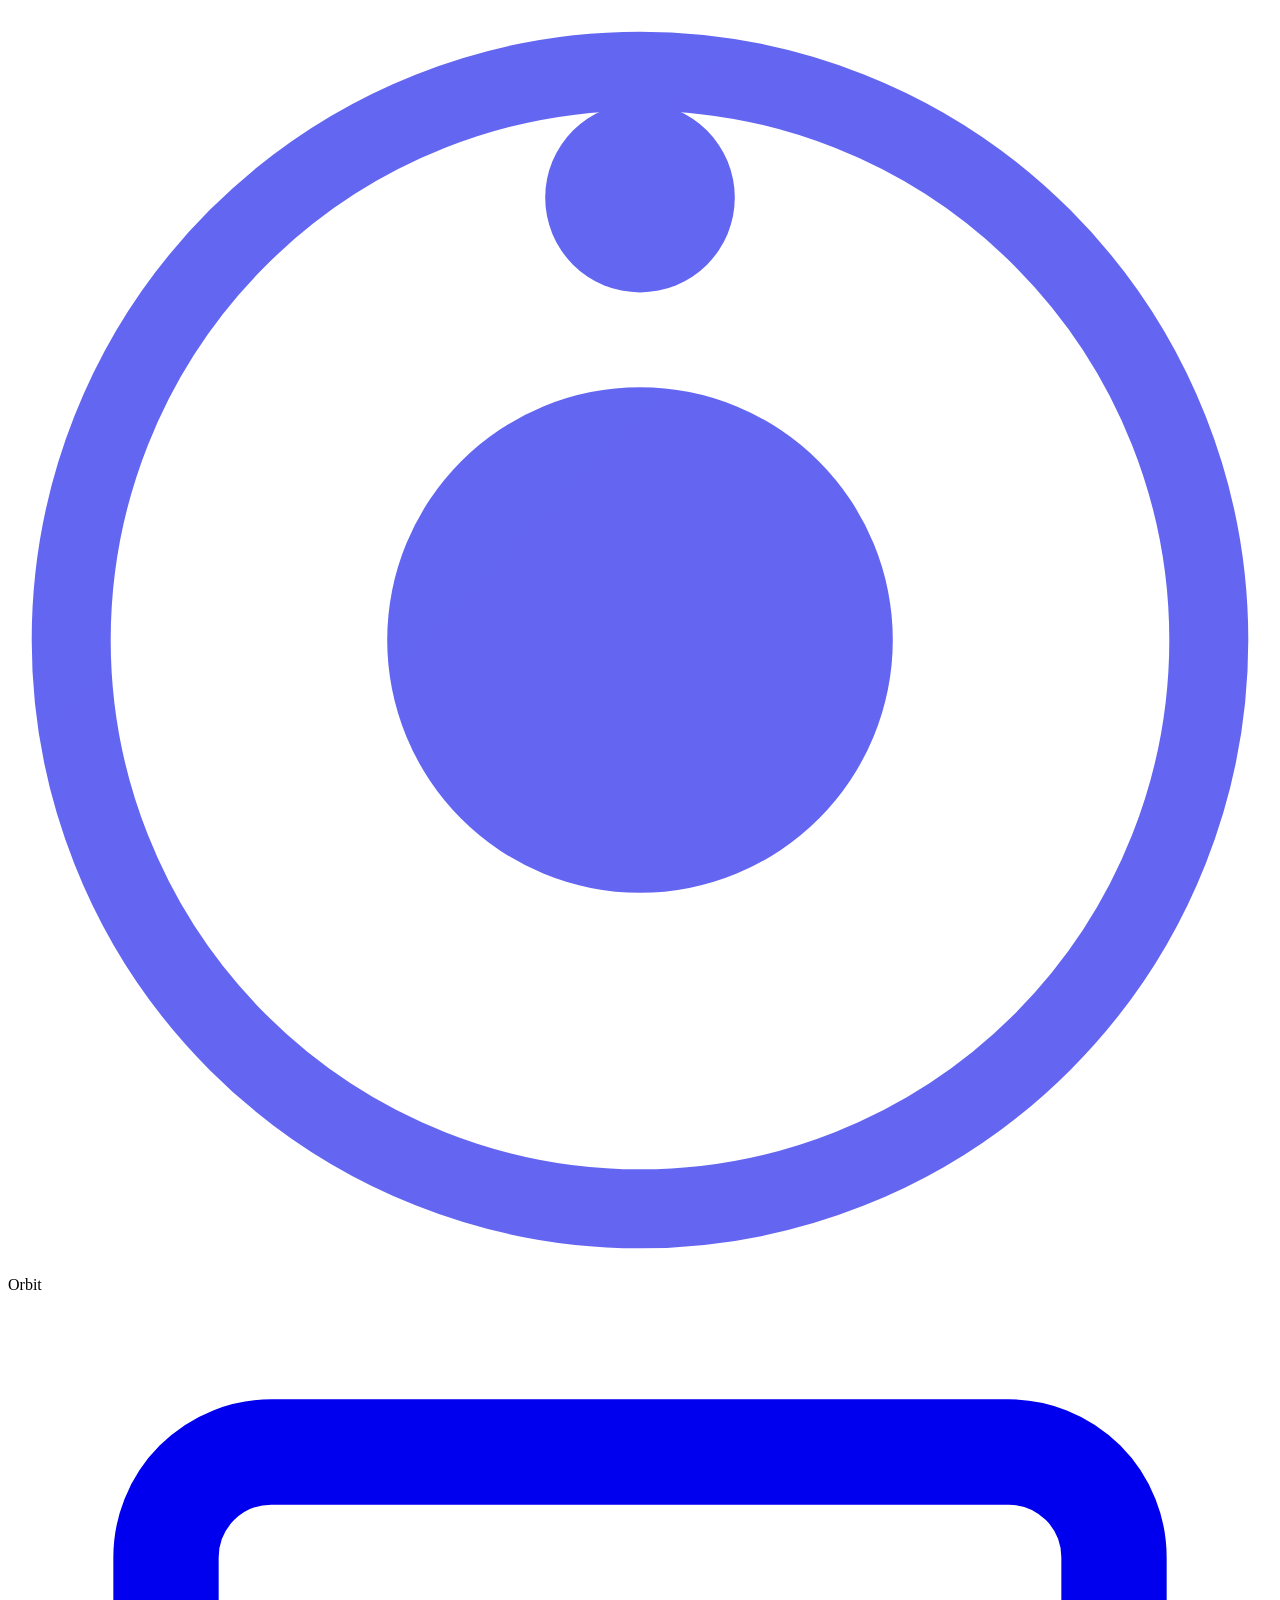
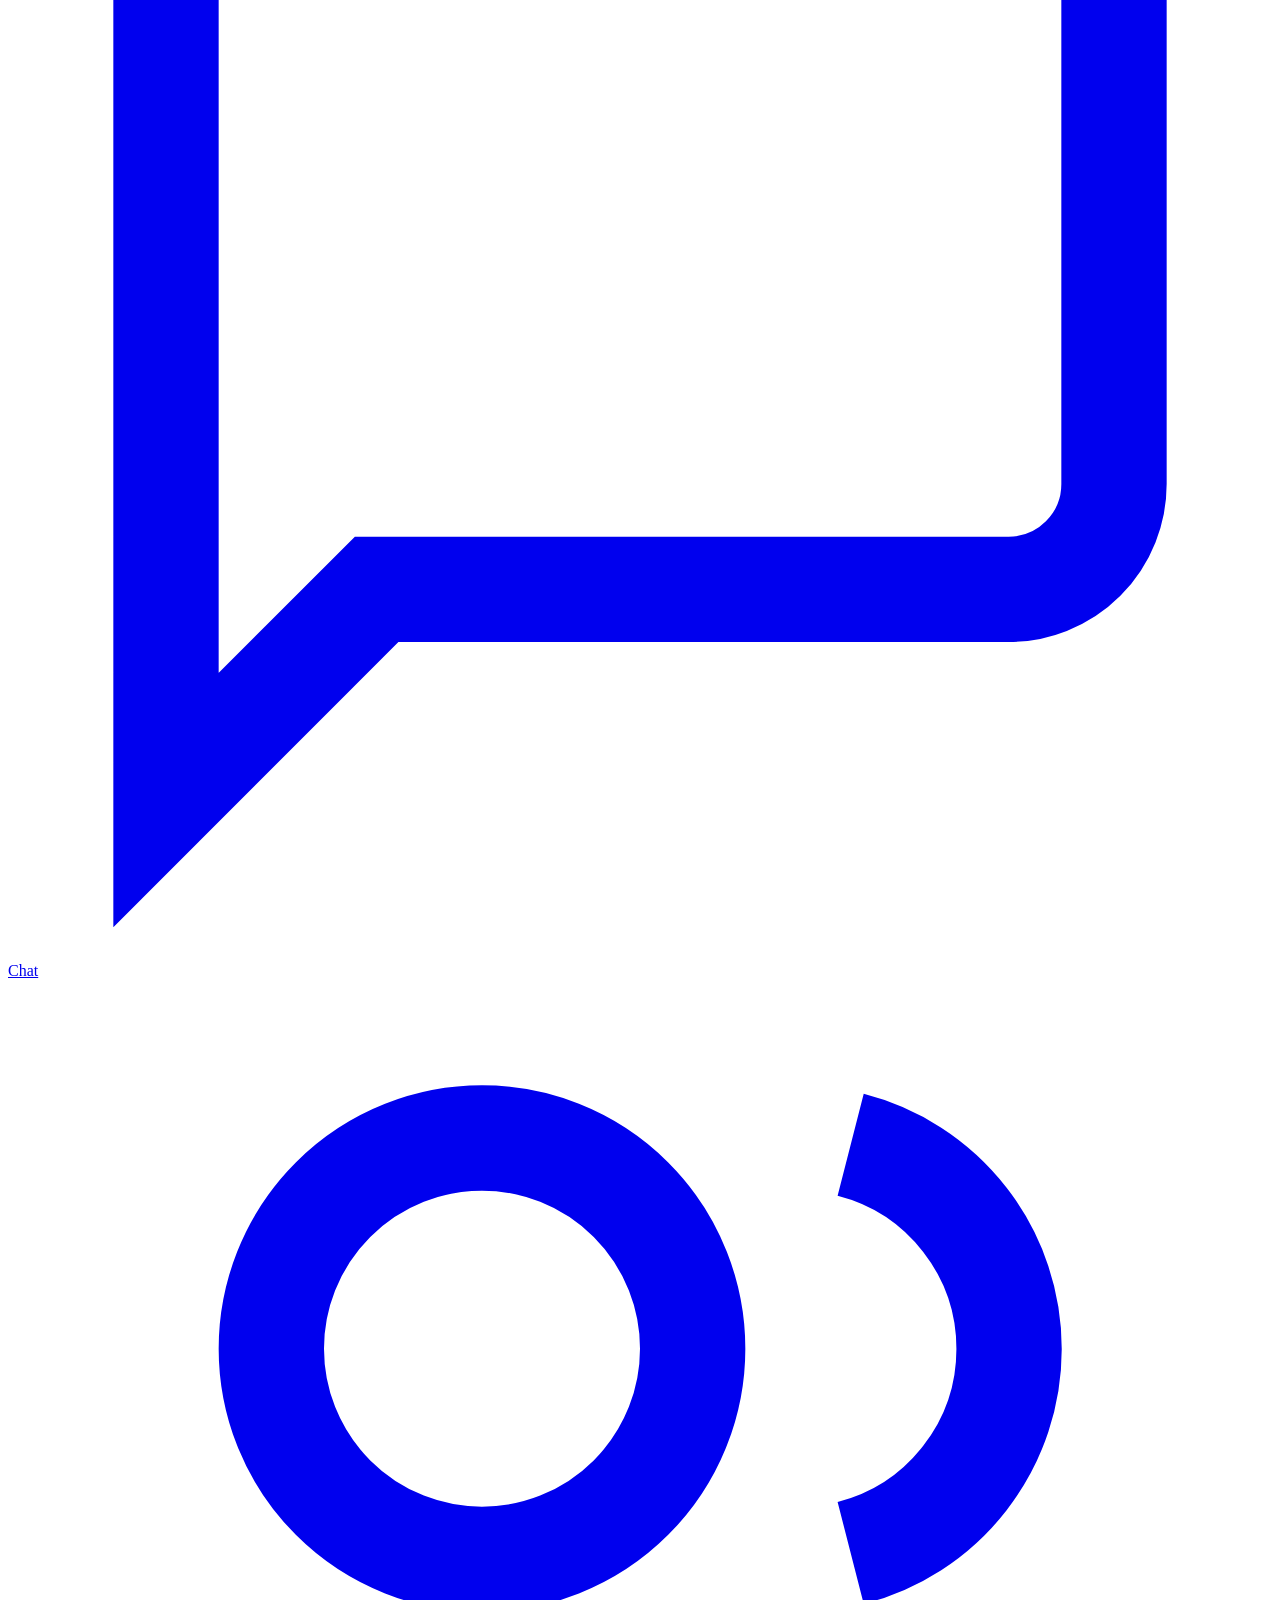
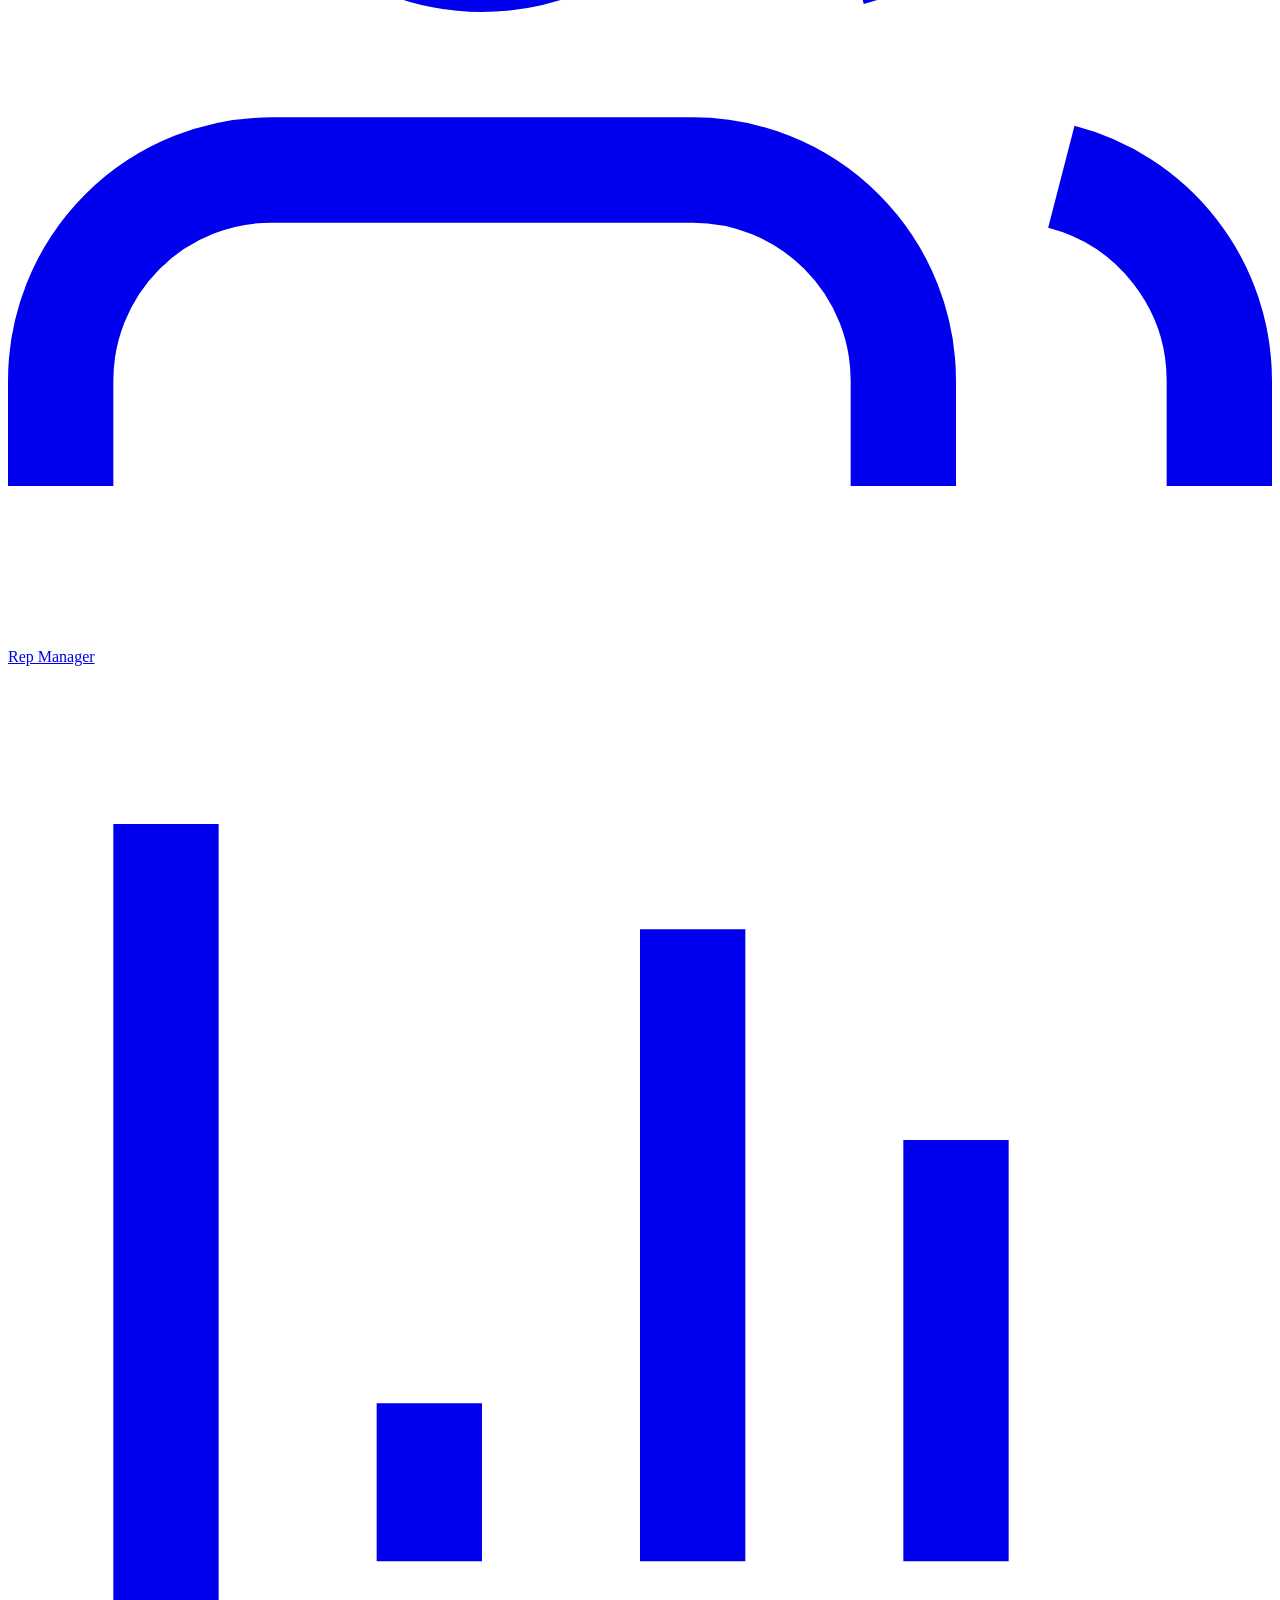
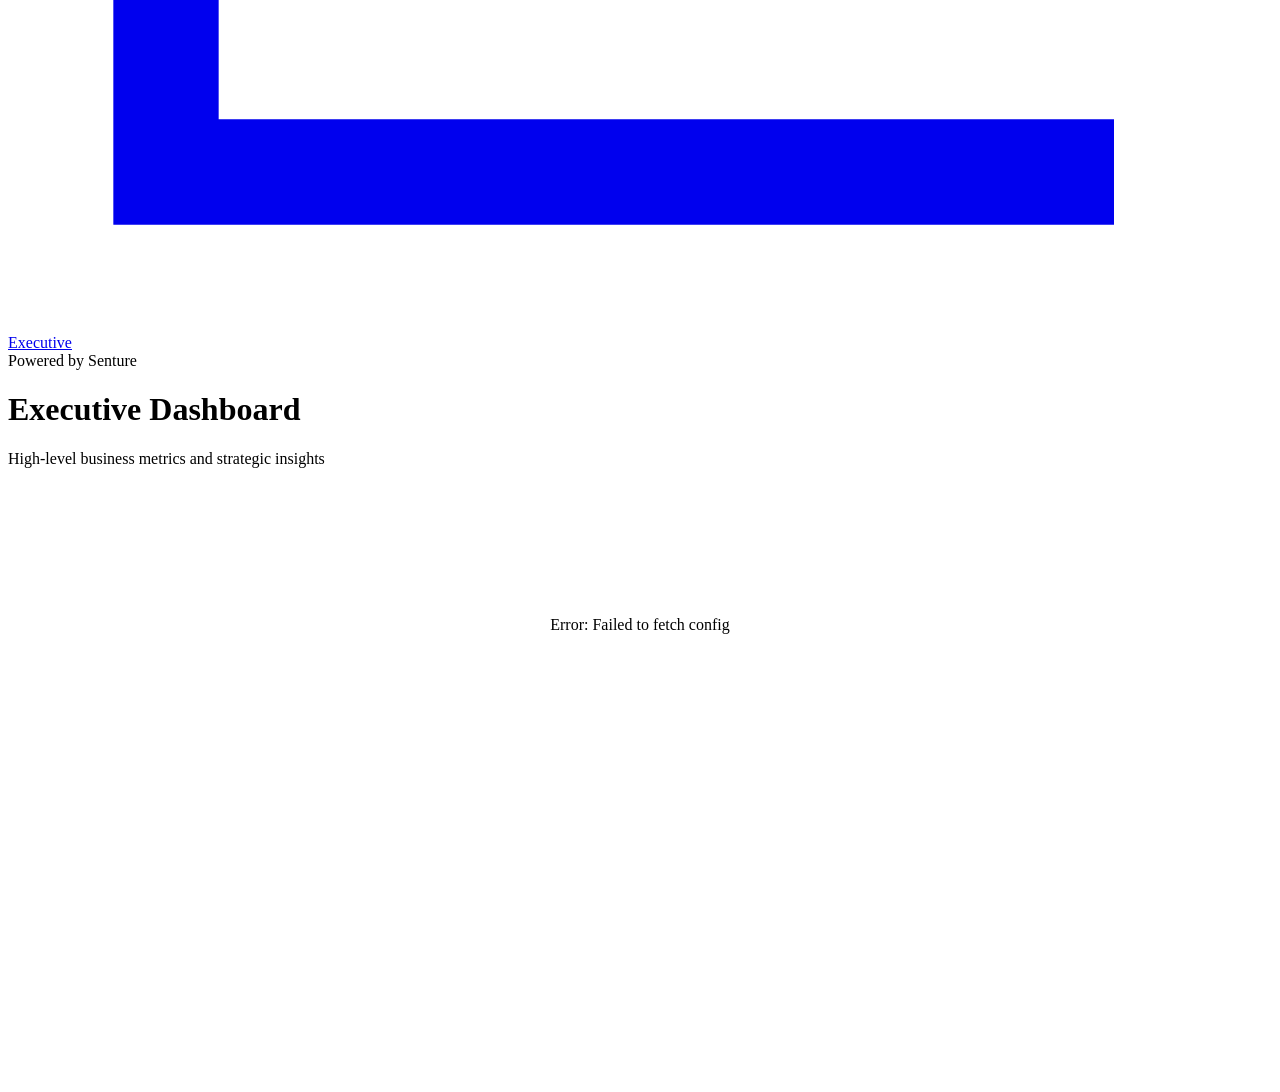
==== commit 159060b1: "Implement Databricks AIBI client for dashboard embedding - Update dashboard pages to use @databricks" ====
--- a/agent-langgraph/frontend/exec-dashboard.html
+++ b/agent-langgraph/frontend/exec-dashboard.html
@@ -8,6 +8,10 @@
     <link rel="preconnect" href="https://fonts.googleapis.com">
     <link rel="preconnect" href="https://fonts.gstatic.com" crossorigin>
     <link href="https://fonts.googleapis.com/css2?family=Inter:wght@300;400;500;600;700&display=swap" rel="stylesheet">
+    <script type="module">
+        import { DatabricksDashboard } from "https://esm.sh/@databricks/aibi-client";
+        window.DatabricksDashboard = DatabricksDashboard;
+    </script>
 </head>
 <body>
     <div class="app-container">
@@ -73,24 +77,10 @@
                     <p>High-level business metrics and strategic insights</p>
                 </div>
 
-                <div class="dashboard-frame-container" id="exec-dashboard-container">
-                    <div class="dashboard-placeholder" id="exec-placeholder">
-                        <svg class="placeholder-icon" viewBox="0 0 24 24" fill="none" stroke="currentColor" stroke-width="1.5">
-                            <path d="M3 3v18h18"/>
-                            <path d="M18 17V9"/>
-                            <path d="M13 17V5"/>
-                            <path d="M8 17v-3"/>
-                        </svg>
-                        <h3>Executive Dashboard</h3>
-                        <p id="status-text">Loading...</p>
-                        <a id="dashboard-link" href="#" target="_blank" class="dashboard-button hidden">
-                            Open Dashboard
-                            <svg viewBox="0 0 24 24" fill="none" stroke="currentColor" stroke-width="2" width="16" height="16">
-                                <path d="M18 13v6a2 2 0 0 1-2 2H5a2 2 0 0 1-2-2V8a2 2 0 0 1 2-2h6"/>
-                                <polyline points="15 3 21 3 21 9"/>
-                                <line x1="10" y1="14" x2="21" y2="3"/>
-                            </svg>
-                        </a>
+                <div class="dashboard-frame-container" id="dashboard-container">
+                    <div class="dashboard-loading" id="loading-state">
+                        <div class="loading-spinner"></div>
+                        <p id="status-text">Loading dashboard...</p>
                     </div>
                 </div>
             </div>
@@ -98,51 +88,85 @@
     </div>
 
     <style>
-        .dashboard-button {
-            display: inline-flex;
+        .dashboard-loading {
+            display: flex;
+            flex-direction: column;
             align-items: center;
-            gap: 8px;
-            margin-top: 24px;
-            padding: 12px 24px;
-            background: var(--accent-gradient);
-            color: white;
-            text-decoration: none;
-            border-radius: 8px;
-            font-weight: 500;
-            transition: all 0.2s ease;
+            justify-content: center;
+            gap: 16px;
+            padding: 60px 20px;
+            height: 100%;
         }
-        .dashboard-button:hover {
-            transform: translateY(-2px);
-            box-shadow: 0 4px 12px rgba(99, 102, 241, 0.4);
+        .loading-spinner {
+            width: 40px;
+            height: 40px;
+            border: 3px solid var(--border-color);
+            border-top-color: var(--accent-primary);
+            border-radius: 50%;
+            animation: spin 1s linear infinite;
+        }
+        @keyframes spin {
+            to { transform: rotate(360deg); }
+        }
+        #dashboard-container {
+            min-height: 600px;
         }
     </style>
 
-    <script>
-        async function loadDashboard() {
+    <script type="module">
+        async function initDashboard() {
+            const container = document.getElementById('dashboard-container');
+            const loadingState = document.getElementById('loading-state');
             const statusText = document.getElementById('status-text');
-            const dashboardLink = document.getElementById('dashboard-link');
 
             try {
-                const response = await fetch('/api/config');
-                if (!response.ok) throw new Error('Config API failed');
+                // Get config and token from server
+                statusText.textContent = 'Fetching configuration...';
+                const configResponse = await fetch('/api/config');
+                if (!configResponse.ok) throw new Error('Failed to fetch config');
+                const config = await configResponse.json();
 
-                const config = await response.json();
-                const url = config.execDashboardUrl;
+                const dashboardId = config.execDashboardId;
+                if (!dashboardId) {
+                    statusText.textContent = 'Dashboard ID not configured in app.yaml';
+                    return;
+                }
 
-                if (!url || url === 'YOUR_EXEC_DASHBOARD_URL_HERE' || url === '') {
-                    statusText.textContent = 'Dashboard URL not configured in app.yaml';
-                } else {
-                    statusText.textContent = 'Click below to open the dashboard in a new tab';
-                    dashboardLink.href = url;
-                    dashboardLink.classList.remove('hidden');
-                }
+                // Get embed token from server
+                statusText.textContent = 'Authenticating...';
+                const tokenResponse = await fetch('/api/dashboard-token', {
+                    method: 'POST',
+                    headers: { 'Content-Type': 'application/json' },
+                    body: JSON.stringify({ dashboardId })
+                });
+                if (!tokenResponse.ok) throw new Error('Failed to get dashboard token');
+                const tokenData = await tokenResponse.json();
+
+                // Initialize dashboard
+                statusText.textContent = 'Initializing dashboard...';
+
+                const { DatabricksDashboard } = await import("https://esm.sh/@databricks/aibi-client");
+
+                // Clear loading state
+                loadingState.remove();
+
+                const dashboard = new DatabricksDashboard({
+                    instanceUrl: config.databricksHost,
+                    workspaceId: config.workspaceId,
+                    dashboardId: dashboardId,
+                    token: tokenData.token,
+                    container: container,
+                });
+
+                await dashboard.initialize();
+
             } catch (error) {
-                console.error('Error loading config:', error);
-                statusText.textContent = 'Failed to load configuration';
+                console.error('Dashboard initialization error:', error);
+                statusText.textContent = `Error: ${error.message}`;
             }
         }
 
-        loadDashboard();
+        initDashboard();
     </script>
 </body>
 </html>
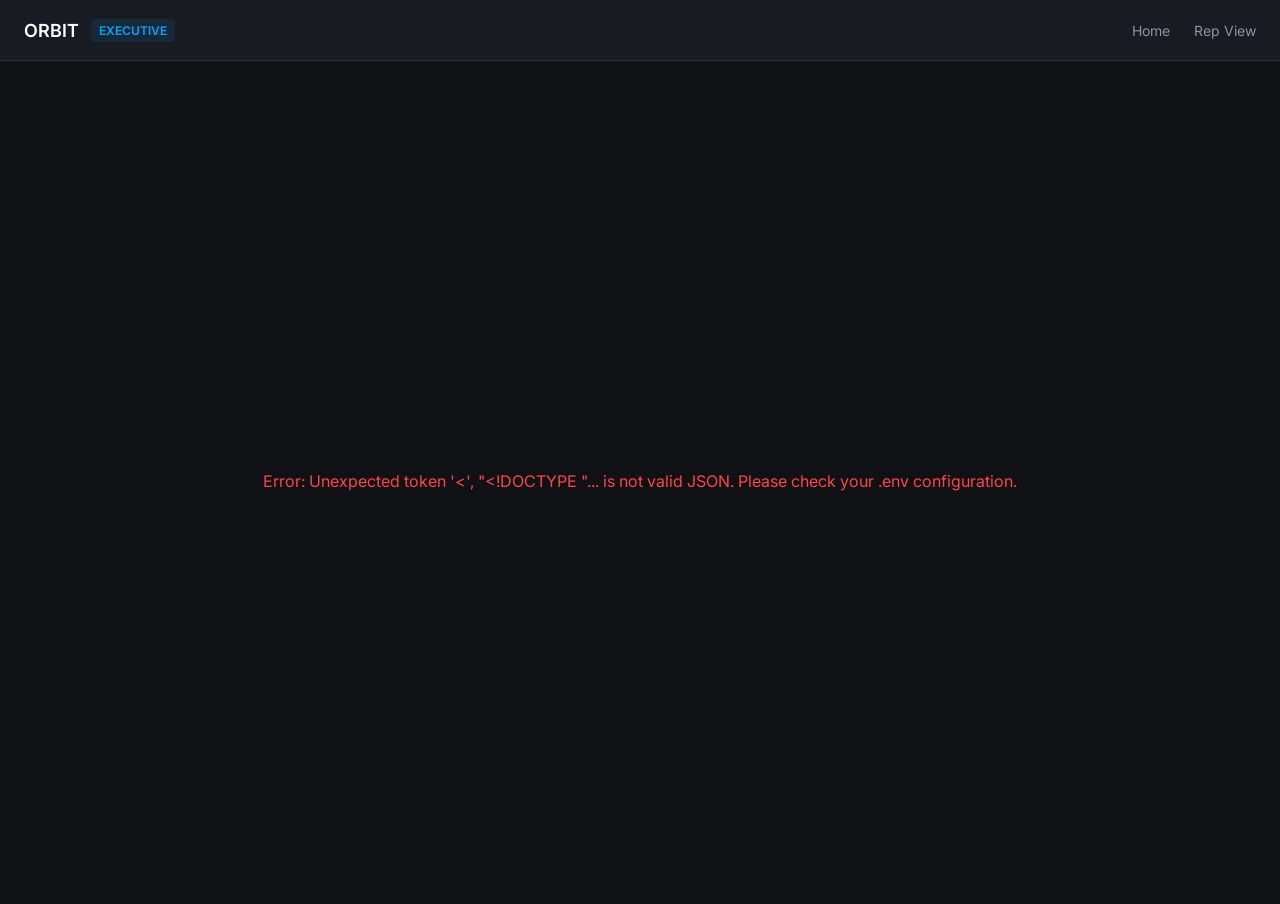
==== commit dcae6952: "Update exec-dashboard.html" ====
--- a/agent-langgraph/frontend/exec-dashboard.html
+++ b/agent-langgraph/frontend/exec-dashboard.html
@@ -3,169 +3,183 @@
 <head>
     <meta charset="UTF-8">
     <meta name="viewport" content="width=device-width, initial-scale=1.0">
-    <title>Executive Dashboard | Orbit</title>
-    <link rel="stylesheet" href="/css/style.css">
-    <link rel="preconnect" href="https://fonts.googleapis.com">
-    <link rel="preconnect" href="https://fonts.gstatic.com" crossorigin>
-    <link href="https://fonts.googleapis.com/css2?family=Inter:wght@300;400;500;600;700&display=swap" rel="stylesheet">
-    <script type="module">
-        import { DatabricksDashboard } from "https://esm.sh/@databricks/aibi-client";
-        window.DatabricksDashboard = DatabricksDashboard;
-    </script>
-</head>
-<body>
-    <div class="app-container">
-        <!-- Sidebar Navigation -->
-        <nav class="sidebar">
-            <div class="sidebar-header">
-                <div class="logo">
-                    <svg class="logo-icon" viewBox="0 0 40 40" fill="none" xmlns="http://www.w3.org/2000/svg">
-                        <circle cx="20" cy="20" r="18" stroke="url(#orbit-gradient)" stroke-width="2.5" fill="none"/>
-                        <circle cx="20" cy="20" r="8" fill="url(#orbit-gradient)"/>
-                        <circle cx="20" cy="6" r="3" fill="#6366f1"/>
-                        <defs>
-                            <linearGradient id="orbit-gradient" x1="0" y1="0" x2="40" y2="40">
-                                <stop offset="0%" stop-color="#6366f1"/>
-                                <stop offset="100%" stop-color="#8b5cf6"/>
-                            </linearGradient>
-                        </defs>
-                    </svg>
-                    <span class="logo-text">Orbit</span>
-                </div>
-            </div>
+    <title>Orbit - Executive Dashboard</title>
+    <link href="https://fonts.googleapis.com/css2?family=Inter:wght@300;400;500;600&display=swap" rel="stylesheet">
+    <style>
+        :root {
+            --bg-dark: #0F1115;
+            --surface-dark: #181B21;
+            --primary: #00A3FF;
+            --text-primary: #FFFFFF;
+            --text-secondary: #8B949E;
+            --border: #2D333B;
+        }
 
-            <div class="nav-section">
-                <a href="/" class="nav-item">
-                    <svg class="nav-icon" viewBox="0 0 24 24" fill="none" stroke="currentColor" stroke-width="2">
-                        <path d="M21 15a2 2 0 0 1-2 2H7l-4 4V5a2 2 0 0 1 2-2h14a2 2 0 0 1 2 2z"/>
-                    </svg>
-                    <span>Chat</span>
-                </a>
-                <a href="/rep-dashboard.html" class="nav-item">
-                    <svg class="nav-icon" viewBox="0 0 24 24" fill="none" stroke="currentColor" stroke-width="2">
-                        <path d="M17 21v-2a4 4 0 0 0-4-4H5a4 4 0 0 0-4 4v2"/>
-                        <circle cx="9" cy="7" r="4"/>
-                        <path d="M23 21v-2a4 4 0 0 0-3-3.87"/>
-                        <path d="M16 3.13a4 4 0 0 1 0 7.75"/>
-                    </svg>
-                    <span>Rep Manager</span>
-                </a>
-                <a href="/exec-dashboard.html" class="nav-item active">
-                    <svg class="nav-icon" viewBox="0 0 24 24" fill="none" stroke="currentColor" stroke-width="2">
-                        <path d="M3 3v18h18"/>
-                        <path d="M18 17V9"/>
-                        <path d="M13 17V5"/>
-                        <path d="M8 17v-3"/>
-                    </svg>
-                    <span>Executive</span>
-                </a>
-            </div>
-
-            <div class="sidebar-footer">
-                <div class="powered-by">
-                    <span class="powered-text">Powered by</span>
-                    <span class="senture-brand">Senture</span>
-                </div>
-            </div>
-        </nav>
-
-        <!-- Main Content -->
-        <main class="main-content">
-            <div class="dashboard-container">
-                <div class="dashboard-header">
-                    <h1>Executive Dashboard</h1>
-                    <p>High-level business metrics and strategic insights</p>
-                </div>
-
-                <div class="dashboard-frame-container" id="dashboard-container">
-                    <div class="dashboard-loading" id="loading-state">
-                        <div class="loading-spinner"></div>
-                        <p id="status-text">Loading dashboard...</p>
-                    </div>
-                </div>
-            </div>
-        </main>
-    </div>
-
-    <style>
-        .dashboard-loading {
+        body {
+            margin: 0;
+            padding: 0;
+            background-color: var(--bg-dark);
+            color: var(--text-primary);
+            font-family: 'Inter', sans-serif;
+            height: 100vh;
             display: flex;
             flex-direction: column;
+            overflow: hidden;
+        }
+
+        .header {
+            height: 60px;
+            background-color: var(--surface-dark);
+            border-bottom: 1px solid var(--border);
+            display: flex;
+            align-items: center;
+            padding: 0 24px;
+            justify-content: space-between;
+        }
+
+        .logo {
+            font-weight: 600;
+            font-size: 18px;
+            display: flex;
+            align-items: center;
+            gap: 12px;
+        }
+
+        .logo span {
+            color: var(--primary);
+            font-size: 12px;
+            background: rgba(0, 163, 255, 0.1);
+            padding: 4px 8px;
+            border-radius: 4px;
+        }
+
+        .nav-links {
+            display: flex;
+            gap: 24px;
+        }
+
+        .nav-link {
+            color: var(--text-secondary);
+            text-decoration: none;
+            font-size: 14px;
+            transition: color 0.2s;
+        }
+
+        .nav-link:hover {
+            color: var(--text-primary);
+        }
+
+        .dashboard-container {
+            flex: 1;
+            background-color: var(--bg-dark);
+            position: relative;
+        }
+
+        iframe {
+            width: 100%;
+            height: 100%;
+            border: none;
+        }
+
+        .loading-overlay {
+            position: absolute;
+            top: 0;
+            left: 0;
+            right: 0;
+            bottom: 0;
+            background-color: var(--bg-dark);
+            display: flex;
             align-items: center;
             justify-content: center;
+            flex-direction: column;
             gap: 16px;
-            padding: 60px 20px;
-            height: 100%;
+            z-index: 10;
         }
-        .loading-spinner {
-            width: 40px;
-            height: 40px;
-            border: 3px solid var(--border-color);
-            border-top-color: var(--accent-primary);
+
+        .spinner {
+            width: 24px;
+            height: 24px;
+            border: 2px solid var(--border);
+            border-top-color: var(--primary);
             border-radius: 50%;
             animation: spin 1s linear infinite;
         }
+
+        .error-message {
+            color: #ff4444;
+            display: none;
+            text-align: center;
+            padding: 20px;
+        }
+
         @keyframes spin {
             to { transform: rotate(360deg); }
         }
-        #dashboard-container {
-            min-height: 600px;
-        }
     </style>
+</head>
+<body>
+    <header class="header">
+        <div class="logo">
+            ORBIT <span>EXECUTIVE</span>
+        </div>
+        <nav class="nav-links">
+            <a href="/" class="nav-link">Home</a>
+            <a href="/rep-dashboard.html" class="nav-link">Rep View</a>
+        </nav>
+    </header>
 
-    <script type="module">
+    <div class="dashboard-container">
+        <div id="loading" class="loading-overlay">
+            <div class="spinner"></div>
+            <div id="status-text" style="color: var(--text-secondary); font-size: 14px;">Loading Dashboard...</div>
+            <div id="error-msg" class="error-message"></div>
+        </div>
+        <iframe id="dashboard-frame" allow="autoplay"></iframe>
+    </div>
+
+    <script>
+        const statusText = document.getElementById('status-text');
+        const errorMsg = document.getElementById('error-msg');
+        const spinner = document.querySelector('.spinner');
+        const loadingOverlay = document.getElementById('loading');
+        const iframe = document.getElementById('dashboard-frame');
+
         async function initDashboard() {
-            const container = document.getElementById('dashboard-container');
-            const loadingState = document.getElementById('loading-state');
-            const statusText = document.getElementById('status-text');
-
             try {
-                // Get config and token from server
-                statusText.textContent = 'Fetching configuration...';
+                // 1. Get Configuration
                 const configResponse = await fetch('/api/config');
-                if (!configResponse.ok) throw new Error('Failed to fetch config');
                 const config = await configResponse.json();
 
-                const dashboardId = config.execDashboardId;
-                if (!dashboardId) {
-                    statusText.textContent = 'Dashboard ID not configured in app.yaml';
-                    return;
+                if (!config.execDashboardUrl) {
+                    throw new Error('Executive Dashboard URL not configured (ORBIT_EXEC_DASHBOARD_URL)');
                 }
 
-                // Get embed token from server
-                statusText.textContent = 'Authenticating...';
-                const tokenResponse = await fetch('/api/dashboard-token', {
-                    method: 'POST',
-                    headers: { 'Content-Type': 'application/json' },
-                    body: JSON.stringify({ dashboardId })
-                });
-                if (!tokenResponse.ok) throw new Error('Failed to get dashboard token');
-                const tokenData = await tokenResponse.json();
+                // 2. Load Iframe
+                console.log('Loading dashboard from:', config.execDashboardUrl);
+                
+                // Add query params to ensure header is hidden if supported
+                const url = new URL(config.execDashboardUrl);
+                url.searchParams.set('embedded', 'true');
+                url.searchParams.set('hideHeader', 'true'); // Common param for clean view
 
-                // Initialize dashboard
-                statusText.textContent = 'Initializing dashboard...';
+                iframe.src = url.toString();
 
-                const { DatabricksDashboard } = await import("https://esm.sh/@databricks/aibi-client");
+                // 3. Handle Load State
+                iframe.onload = () => {
+                    loadingOverlay.style.display = 'none';
+                    console.log('Dashboard iframe loaded');
+                };
 
-                // Clear loading state
-                loadingState.remove();
-
-                const dashboard = new DatabricksDashboard({
-                    instanceUrl: config.databricksHost,
-                    workspaceId: config.workspaceId,
-                    dashboardId: dashboardId,
-                    token: tokenData.token,
-                    container: container,
-                });
-
-                await dashboard.initialize();
-
-            } catch (error) {
-                console.error('Dashboard initialization error:', error);
-                statusText.textContent = `Error: ${error.message}`;
+            } catch (err) {
+                console.error('Initialization failed:', err);
+                spinner.style.display = 'none';
+                statusText.style.display = 'none';
+                errorMsg.style.display = 'block';
+                errorMsg.textContent = `Error: ${err.message}. Please check your .env configuration.`;
             }
         }
 
+        // Start
         initDashboard();
     </script>
 </body>
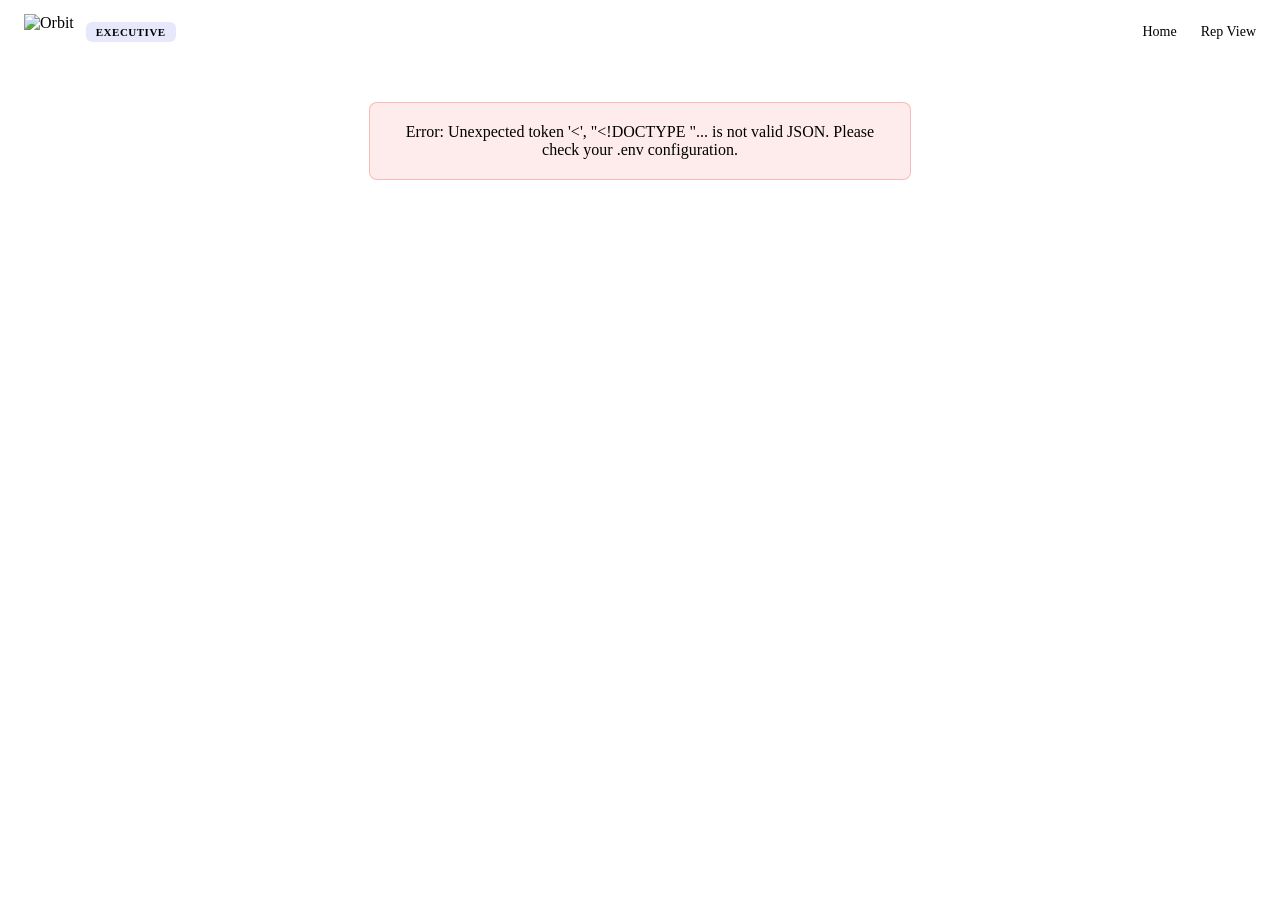
==== commit 55d4191a: "Unify frontend styling and add logo image support - Replace inline SVG logo with image tag across al" ====
--- a/agent-langgraph/frontend/exec-dashboard.html
+++ b/agent-langgraph/frontend/exec-dashboard.html
@@ -4,53 +4,58 @@
     <meta charset="UTF-8">
     <meta name="viewport" content="width=device-width, initial-scale=1.0">
     <title>Orbit - Executive Dashboard</title>
-    <link href="https://fonts.googleapis.com/css2?family=Inter:wght@300;400;500;600&display=swap" rel="stylesheet">
+    <link rel="preconnect" href="https://fonts.googleapis.com">
+    <link rel="preconnect" href="https://fonts.gstatic.com" crossorigin>
+    <link href="https://fonts.googleapis.com/css2?family=Inter:wght@300;400;500;600;700&display=swap" rel="stylesheet">
+    <link rel="stylesheet" href="/css/style.css">
     <style>
-        :root {
-            --bg-dark: #0F1115;
-            --surface-dark: #181B21;
-            --primary: #00A3FF;
-            --text-primary: #FFFFFF;
-            --text-secondary: #8B949E;
-            --border: #2D333B;
-        }
-
+        /* Dashboard-specific overrides */
         body {
             margin: 0;
             padding: 0;
-            background-color: var(--bg-dark);
-            color: var(--text-primary);
-            font-family: 'Inter', sans-serif;
-            height: 100vh;
             display: flex;
             flex-direction: column;
-            overflow: hidden;
-        }
-
-        .header {
-            height: 60px;
-            background-color: var(--surface-dark);
-            border-bottom: 1px solid var(--border);
+        }
+
+        .dashboard-header {
+            height: 64px;
+            background-color: var(--bg-secondary);
+            border-bottom: 1px solid var(--border-color);
             display: flex;
             align-items: center;
             padding: 0 24px;
             justify-content: space-between;
         }
 
-        .logo {
-            font-weight: 600;
-            font-size: 18px;
+        .dashboard-header .logo {
             display: flex;
             align-items: center;
             gap: 12px;
         }
 
-        .logo span {
-            color: var(--primary);
-            font-size: 12px;
-            background: rgba(0, 163, 255, 0.1);
-            padding: 4px 8px;
-            border-radius: 4px;
+        .dashboard-header .logo-image {
+            height: 36px;
+            width: auto;
+        }
+
+        .dashboard-header .logo-text {
+            font-size: 20px;
+            font-weight: 700;
+            background: var(--accent-gradient);
+            -webkit-background-clip: text;
+            -webkit-text-fill-color: transparent;
+            background-clip: text;
+        }
+
+        .dashboard-header .badge {
+            font-size: 11px;
+            color: var(--accent-primary);
+            background: rgba(99, 102, 241, 0.15);
+            padding: 4px 10px;
+            border-radius: 6px;
+            text-transform: uppercase;
+            font-weight: 600;
+            letter-spacing: 0.5px;
         }
 
         .nav-links {
@@ -62,20 +67,22 @@
             color: var(--text-secondary);
             text-decoration: none;
             font-size: 14px;
-            transition: color 0.2s;
+            font-weight: 500;
+            transition: color var(--transition-fast);
         }
 
         .nav-link:hover {
             color: var(--text-primary);
         }
 
-        .dashboard-container {
+        .dashboard-embed-container {
             flex: 1;
-            background-color: var(--bg-dark);
+            background-color: var(--bg-primary);
             position: relative;
-        }
-
-        iframe {
+            overflow: hidden;
+        }
+
+        .dashboard-embed-container iframe {
             width: 100%;
             height: 100%;
             border: none;
@@ -87,7 +94,7 @@
             left: 0;
             right: 0;
             bottom: 0;
-            background-color: var(--bg-dark);
+            background-color: var(--bg-primary);
             display: flex;
             align-items: center;
             justify-content: center;
@@ -97,19 +104,28 @@
         }
 
         .spinner {
-            width: 24px;
-            height: 24px;
-            border: 2px solid var(--border);
-            border-top-color: var(--primary);
+            width: 32px;
+            height: 32px;
+            border: 3px solid var(--border-color);
+            border-top-color: var(--accent-primary);
             border-radius: 50%;
             animation: spin 1s linear infinite;
         }
 
+        .loading-text {
+            color: var(--text-secondary);
+            font-size: 14px;
+        }
+
         .error-message {
-            color: #ff4444;
+            color: var(--error);
             display: none;
             text-align: center;
             padding: 20px;
+            background-color: rgba(239, 68, 68, 0.1);
+            border: 1px solid rgba(239, 68, 68, 0.3);
+            border-radius: 8px;
+            max-width: 500px;
         }
 
         @keyframes spin {
@@ -118,9 +134,10 @@
     </style>
 </head>
 <body>
-    <header class="header">
+    <header class="dashboard-header">
         <div class="logo">
-            ORBIT <span>EXECUTIVE</span>
+            <img src="/images/orbit-logo.png" alt="Orbit" class="logo-image">
+            <span class="badge">Executive</span>
         </div>
         <nav class="nav-links">
             <a href="/" class="nav-link">Home</a>
@@ -128,10 +145,10 @@
         </nav>
     </header>
 
-    <div class="dashboard-container">
+    <div class="dashboard-embed-container">
         <div id="loading" class="loading-overlay">
             <div class="spinner"></div>
-            <div id="status-text" style="color: var(--text-secondary); font-size: 14px;">Loading Dashboard...</div>
+            <div id="status-text" class="loading-text">Loading Dashboard...</div>
             <div id="error-msg" class="error-message"></div>
         </div>
         <iframe id="dashboard-frame" allow="autoplay"></iframe>
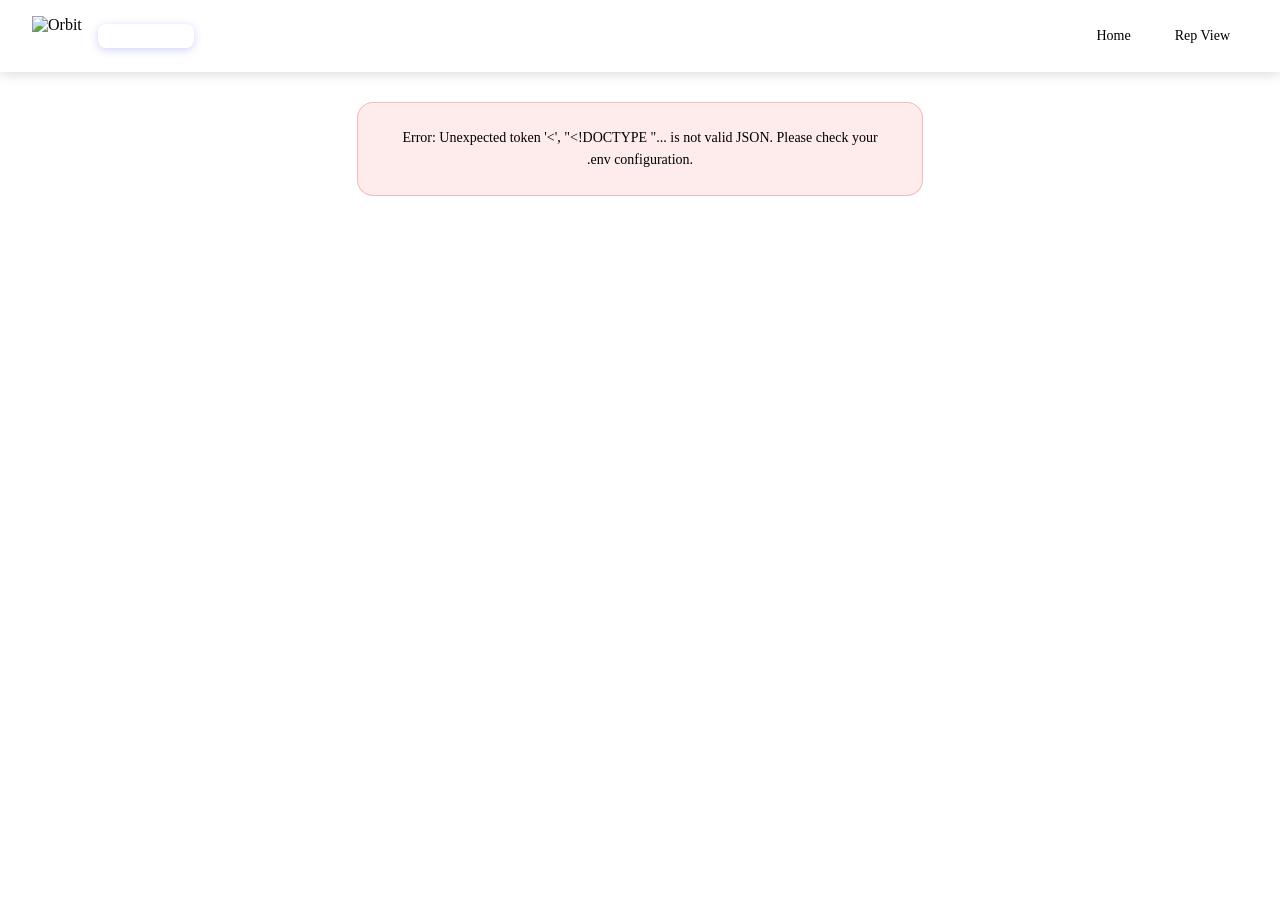
==== commit cd5468b7: "Enhance UI/UX with modern design improvements - Improve chat layout with better spacing and typograp" ====
--- a/agent-langgraph/frontend/exec-dashboard.html
+++ b/agent-langgraph/frontend/exec-dashboard.html
@@ -18,28 +18,29 @@
         }
 
         .dashboard-header {
-            height: 64px;
+            height: 72px;
             background-color: var(--bg-secondary);
             border-bottom: 1px solid var(--border-color);
             display: flex;
             align-items: center;
-            padding: 0 24px;
+            padding: 0 32px;
             justify-content: space-between;
+            box-shadow: 0 2px 12px rgba(0, 0, 0, 0.15);
         }
 
         .dashboard-header .logo {
             display: flex;
             align-items: center;
-            gap: 12px;
+            gap: 16px;
         }
 
         .dashboard-header .logo-image {
-            height: 36px;
+            height: 40px;
             width: auto;
         }
 
         .dashboard-header .logo-text {
-            font-size: 20px;
+            font-size: 22px;
             font-weight: 700;
             background: var(--accent-gradient);
             -webkit-background-clip: text;
@@ -49,18 +50,19 @@
 
         .dashboard-header .badge {
             font-size: 11px;
-            color: var(--accent-primary);
-            background: rgba(99, 102, 241, 0.15);
-            padding: 4px 10px;
-            border-radius: 6px;
+            color: white;
+            background: var(--accent-gradient);
+            padding: 6px 12px;
+            border-radius: 8px;
             text-transform: uppercase;
-            font-weight: 600;
-            letter-spacing: 0.5px;
+            font-weight: 700;
+            letter-spacing: 0.8px;
+            box-shadow: 0 2px 8px rgba(99, 102, 241, 0.3);
         }
 
         .nav-links {
             display: flex;
-            gap: 24px;
+            gap: 8px;
         }
 
         .nav-link {
@@ -68,11 +70,15 @@
             text-decoration: none;
             font-size: 14px;
             font-weight: 500;
-            transition: color var(--transition-fast);
+            padding: 10px 18px;
+            border-radius: 10px;
+            transition: all 0.2s cubic-bezier(0.4, 0, 0.2, 1);
         }
 
         .nav-link:hover {
             color: var(--text-primary);
+            background-color: var(--bg-hover);
+            transform: translateY(-1px);
         }
 
         .dashboard-embed-container {
@@ -99,33 +105,37 @@
             align-items: center;
             justify-content: center;
             flex-direction: column;
-            gap: 16px;
+            gap: 20px;
             z-index: 10;
         }
 
         .spinner {
-            width: 32px;
-            height: 32px;
+            width: 40px;
+            height: 40px;
             border: 3px solid var(--border-color);
             border-top-color: var(--accent-primary);
+            border-bottom-color: var(--accent-secondary);
             border-radius: 50%;
-            animation: spin 1s linear infinite;
+            animation: spin 0.8s cubic-bezier(0.68, -0.55, 0.265, 1.55) infinite;
         }
 
         .loading-text {
             color: var(--text-secondary);
-            font-size: 14px;
+            font-size: 15px;
+            font-weight: 500;
         }
 
         .error-message {
             color: var(--error);
             display: none;
             text-align: center;
-            padding: 20px;
+            padding: 24px 32px;
             background-color: rgba(239, 68, 68, 0.1);
             border: 1px solid rgba(239, 68, 68, 0.3);
-            border-radius: 8px;
+            border-radius: 16px;
             max-width: 500px;
+            font-size: 14px;
+            line-height: 1.6;
         }
 
         @keyframes spin {
